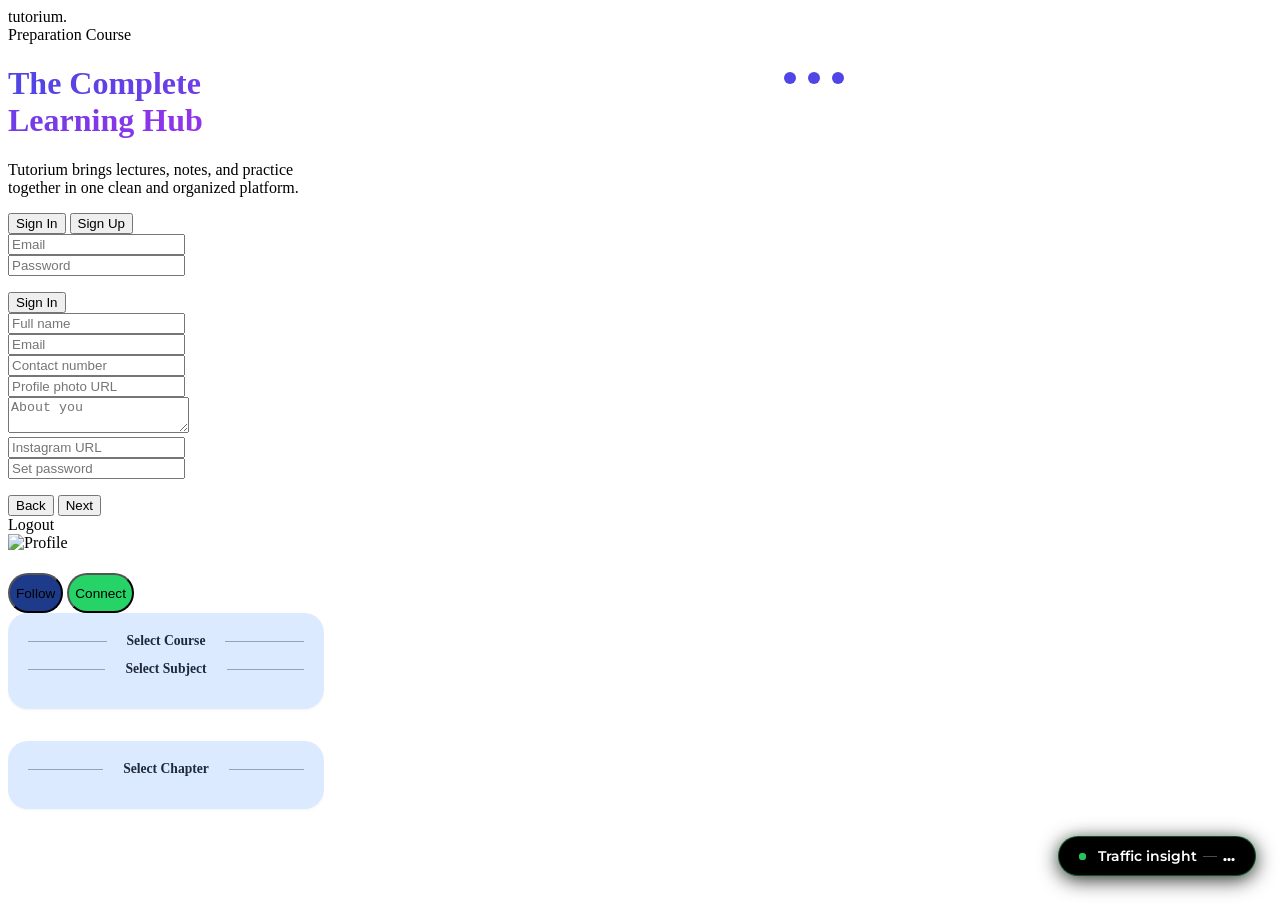
==== index.html @ 3d101cbd "Update index.html" ====
<!DOCTYPE html>
<html lang="en">
<head>
  <meta charset="UTF-8">
  <meta name="viewport" content="width=device-width, initial-scale=1.0, maximum-scale=1.0, user-scalable=no, shrink-to-fit=no, viewport-fit=cover">
  <title>Tutorium</title>
  <link rel="preconnect" href="https://fonts.googleapis.com">
  <link rel="preconnect" href="https://fonts.gstatic.com" crossorigin>
  <link href="https://fonts.googleapis.com/css2?family=Montserrat:wght@400;500;600;700;800;900&display=swap" rel="stylesheet">
  <!-- Font Awesome for player icons -->
  <link rel="stylesheet" href="https://cdnjs.cloudflare.com/ajax/libs/font-awesome/6.4.0/css/all.min.css">
  <!-- KaTeX for LaTeX rendering -->
  <link rel="stylesheet" href="https://cdn.jsdelivr.net/npm/katex@0.16.10/dist/katex.min.css">
  <!-- tldraw whiteboard (tutor hand-solve canvas) -->
  <link rel="stylesheet" href="https://esm.sh/tldraw@5/tldraw.css">
  <script defer src="https://cdn.jsdelivr.net/npm/katex@0.16.10/dist/katex.min.js">
  </script>
  <script defer src="https://cdn.jsdelivr.net/npm/katex@0.16.10/dist/contrib/auto-render.min.js">
  </script>
  <script src="https://unpkg.com/lucide@latest">
  </script>

  <!-- Firebase (compat SDK) -->
  <script src="https://www.gstatic.com/firebasejs/10.12.2/firebase-app-compat.js"></script>
  <script src="https://www.gstatic.com/firebasejs/10.12.2/firebase-auth-compat.js"></script>
  <script src="https://www.gstatic.com/firebasejs/10.12.2/firebase-firestore-compat.js"></script>

  <script src="https://cdn.tailwindcss.com">
  </script>
  <script>
    tailwind.config = {
      theme: {
        extend: {
          fontFamily: {
            sans: ['Montserrat', 'sans-serif'],
          }
        }
      }
    }
  </script>
  <style>
    html {
      scrollbar-width: none;
      -ms-overflow-style: none;
    }
    html::-webkit-scrollbar {
      display: none;
    }
    /* ----- GLOBAL DISABLE INTERACTIONS ----- */
    body {
      scrollbar-width: none;
      -ms-overflow-style: none;
      user-select: none;
      -webkit-user-select: none;
      touch-action: manipulation;
    }
    body::-webkit-scrollbar {
      display: none;
    }

    /* ----- CARD & UI STYLES (preserved from original) ----- */
    .card-hover:hover {
      transform: translateY(-5px);
      transition: all 0.3s ease;
    }
    .video-placeholder {
      background: linear-gradient(135deg, #667eea 0%, #764ba2 100%);
    }
    .text-highlight {
      background: linear-gradient(to right, #4f46e5, #9333ea);
      -webkit-background-clip: text;
      -webkit-text-fill-color: transparent;
    }

    /* Custom Dropdown Styles (existing chapter dropdown) */
    .triangle-down {
      width: 0;
      height: 0;
      border-left: 5px solid transparent;
      border-right: 5px solid transparent;
      border-top: 7px solid #4f46e5;
      transition: transform 0.3s ease;
      margin-left: 16px;
    }
    .dropdown-open .triangle-down {
      transform: rotate(180deg);
    }
    .dropdown-content {
      display: none;
      position: absolute;
      z-index: 50;
      width: 100%;
      top: calc(100% + 6px);
      left: 0;
      max-height: 245px;
      overflow-y: auto;
      scrollbar-width: none;
      -ms-overflow-style: none;
    }
    .dropdown-content::-webkit-scrollbar {
      display: none;
    }
    .dropdown-open .dropdown-content {
      display: block;
    }
    .dropdown-item {
      border-bottom: 1px solid #f1f5f9;
    }
    .dropdown-item:last-child {
      border-bottom: none;
    }

    /* Thumbnail play button overlay */
    .play-overlay-btn {
      position: absolute;
      top: 50%;
      left: 50%;
      transform: translate(-50%, -50%);
      width: 64px;
      height: 64px;
      background-color: #4f46e5;
      border-radius: 50%;
      display: flex;
      align-items: center;
      justify-content: center;
      transition: transform 0.2s ease;
      box-shadow: 0 8px 16px rgba(0, 0, 0, 0.15);
      cursor: pointer;
    }
    .play-overlay-btn:hover {
      transform: translate(-50%, -50%) scale(1.08);
      background-color: #4338ca;
    }
    .play-overlay-btn i {
      color: white;
      font-size: 28px;
      margin-left: 4px;
    }

    /* Loading skeleton / spinner */
    .loader-grid {
      display: flex;
      justify-content: center;
      align-items: center;
      padding: 4rem 1rem;
    }
    .loader-dot {
      width: 12px;
      height: 12px;
      background-color: #4f46e5;
      border-radius: 50%;
      margin: 0 6px;
      animation: pulse 1.2s infinite ease-in-out;
    }
    .loader-dot:nth-child(2) {
      animation-delay: 0.2s;
    }
    .loader-dot:nth-child(3) {
      animation-delay: 0.4s;
    }
    @keyframes pulse {
      0%,
      100% {
        opacity: 0.3;
        transform: scale(0.8);
      }
      50% {
        opacity: 1;
        transform: scale(1.2);
      }
    }

    /* Error message */
    .error-message {
      text-align: center;
      padding: 2rem;
      color: #dc2626;
      background: #fee2e2;
      border-radius: 12px;
      grid-column: 1 / -1;
    }

    /* Empty state */
    .empty-state {
      text-align: center;
      padding: 3rem;
      color: #64748b;
      grid-column: 1 / -1;
      font-weight: 500;
    }

    /* ----- VIDEO PLAYER STYLES (exact from spec) ----- */
    .video-player-container {
      position: relative;
      width: 100%;
      height: 100%;
      background: #000;
    }
    .youtube-iframe-wrapper {
      position: absolute;
      top: 0;
      left: 0;
      width: 100%;
      height: 100%;
      pointer-events: none;
    }
    .youtube-iframe-wrapper iframe {
      width: 100%;
      height: 100%;
      border: 0;
      pointer-events: none;
    }
    .video-overlay {
      position: absolute;
      top: 0;
      left: 0;
      width: 100%;
      height: 100%;
      z-index: 10;
      pointer-events: auto;
      cursor: pointer;
    }
    .modern-control-bar {
      position: absolute;
      bottom: 0;
      left: 0;
      right: 0;
      background: linear-gradient(to top, rgba(0, 0, 0, 0.85) 0%, rgba(0, 0, 0, 0.7) 60%, transparent 100%);
      color: white;
      padding: 12px 16px 8px 16px;
      display: flex;
      flex-direction: column;
      gap: 8px;
      opacity: 0;
      transition: opacity 0.2s ease;
      z-index: 20;
      font-family: 'Montserrat', sans-serif;
      pointer-events: auto;
    }
    .video-overlay:hover .modern-control-bar,
    .modern-control-bar.visible {
      opacity: 1;
    }
    .top-progress-container {
      width: 100%;
      height: 3px;
      background: rgba(255, 255, 255, 0.2);
      cursor: pointer;
      position: relative;
      margin-bottom: 2px;
    }
    .progress-track {
      position: absolute;
      top: 0;
      left: 0;
      height: 100%;
      width: 0%;
      background: #ef4444;
      transition: width 0.1s linear;
    }
    .progress-thumb {
      position: absolute;
      top: 50%;
      transform: translate(-50%, -50%);
      width: 12px;
      height: 12px;
      background: #ef4444;
      border: none;
      border-radius: 50%;
      opacity: 0;
      transition: opacity 0.2s ease;
      cursor: pointer;
      pointer-events: none;
    }
    .top-progress-container:hover .progress-thumb {
      opacity: 1;
    }
    .controls-row {
      display: flex;
      align-items: center;
      justify-content: space-between;
      width: 100%;
      min-height: 36px;
      flex-wrap: nowrap;
    }
    .left-controls,
    .right-controls {
      display: flex;
      align-items: center;
      gap: 8px;
    }
    .center-controls {
      display: flex;
      align-items: center;
      justify-content: center;
      flex: 1;
    }
    .control-btn {
      background: transparent;
      border: none;
      color: white;
      cursor: pointer;
      padding: 8px;
      display: flex;
      align-items: center;
      justify-content: center;
      min-width: 40px;
      min-height: 40px;
      font-size: 16px;
      transition: opacity 0.15s;
      flex-shrink: 0;
    }
    .control-btn:hover {
      opacity: 0.75;
      background: transparent;
    }
    .control-btn:active {
      opacity: 0.5;
      background: transparent;
    }
    .control-btn svg {
      width: 20px;
      height: 20px;
      fill: currentColor;
    }
    .play-pause-btn svg {
      width: 24px;
      height: 24px;
    }
    .time-display {
      font-size: 12px;
      font-weight: 500;
      white-space: nowrap;
      text-align: center;
      color: rgba(255, 255, 255, 0.95);
      background: rgba(0, 0, 0, 0.45);
      padding: 3px 10px;
      border-radius: 9999px;
      backdrop-filter: blur(4px);
      -webkit-backdrop-filter: blur(4px);
    }
    .speed-btn {
      font-size: 14px;
      font-weight: 500;
      padding: 4px 8px;
      min-width: 40px;
    }
    .double-tap-indicator {
      position: absolute;
      top: 0;
      width: 50%;
      height: 100%;
      display: flex;
      align-items: center;
      justify-content: center;
      z-index: 15;
      opacity: 0;
      pointer-events: none;
      transition: opacity 0.3s ease;
    }
    .double-tap-left {
      left: 0;
      background: linear-gradient(to right, rgba(239, 68, 68, 0.7), transparent);
    }
    .double-tap-right {
      right: 0;
      background: linear-gradient(to left, rgba(239, 68, 68, 0.7), transparent);
    }
    .double-tap-indicator.show {
      opacity: 1;
    }
    .double-tap-text {
      color: white;
      font-size: 18px;
      font-weight: 600;
      text-shadow: 0 2px 4px rgba(0, 0, 0, 0.5);
    }
    .video-loading {
      position: absolute;
      top: 50%;
      left: 50%;
      transform: translate(-50%, -50%);
      color: white;
      font-size: 12px;
      display: flex;
      flex-direction: column;
      align-items: center;
      gap: 8px;
      z-index: 5;
    }
    .video-loading-spinner {
      border: 2px solid rgba(255, 255, 255, 0.3);
      border-top: 2px solid white;
      border-radius: 50%;
      width: 20px;
      height: 20px;
      animation: spin 1s linear infinite;
    }
    @keyframes spin {
      to {
        transform: rotate(360deg);
      }
    }

    /* ----- NEW COURSE/SUBJECT SELECTION STYLES (from reference) ----- */
    .filter-blue-bg {
      background-color: #dbeafe;
      border-radius: 20px;
      padding: 20px 20px;
      margin-bottom: 32px;
      box-shadow: 0 1px 3px rgba(0, 0, 0, 0.05);
    }
    .form-label {
      display: flex;
      align-items: center;
      gap: 12px;
      font-size: 0.85rem;
      font-weight: 600;
      color: #1e293b;
      margin-bottom: 12px;
      margin-top: 0;
      white-space: nowrap;
      width: 100%;
    }
    .form-label::before,
    .form-label::after {
      content: '';
      flex: 1;
      height: 1px;
      background-color: #94a3b8;
    }
    .form-label::before {
      margin-right: 8px;
    }
    .form-label::after {
      margin-left: 8px;
    }

    /* Custom dropdown (course/subject) styles */
    .custom-select-wrapper {
      position: relative;
      width: 100%;
      margin-bottom: 1.5rem;
    }
    .custom-select-wrapper:last-child {
      margin-bottom: 0;
    }
    .custom-select-trigger {
      width: 100%;
      padding: 12px 18px;
      border: 1px solid #1e3a8a;
      border-radius: 9999px;
      font-size: 0.9rem;
      outline: none;
      background-color: #1e3a8a;
      color: white;
      font-family: 'Montserrat', sans-serif;
      cursor: pointer;
      display: flex;
      justify-content: space-between;
      align-items: center;
      transition: all 0.2s;
      white-space: nowrap;
      overflow: hidden;
      text-overflow: ellipsis;
    }
    .custom-select-trigger span:first-child {
      overflow: hidden;
      text-overflow: ellipsis;
      white-space: nowrap;
      flex: 1;
      color: white;
    }
    .custom-select-trigger::after {
      content: "▼";
      font-size: 0.7rem;
      color: #e2e8f0;
      transition: transform 0.2s;
      margin-left: 12px;
      flex-shrink: 0;
    }
    .custom-select-trigger.open::after {
      transform: rotate(180deg);
    }
    .custom-select-dropdown {
      position: absolute;
      top: calc(100% + 4px);
      left: 0;
      width: 100%;
      background-color: #111827;
      border: 1px solid #1e293b;
      border-radius: 12px;
      box-shadow: 0 10px 15px -3px rgba(0, 0, 0, 0.3);
      z-index: 50;
      display: none;
      max-height: 280px;
      overflow-y: auto;
      -ms-overflow-style: none;
      scrollbar-width: none;
      color: #f1f5f9;
    }
    .custom-select-dropdown::-webkit-scrollbar {
      display: none;
    }
    .custom-select-dropdown.show {
      display: block;
    }
    .custom-select-option {
      padding: 12px 18px;
      font-size: 0.9rem;
      font-family: 'Montserrat', sans-serif;
      cursor: pointer;
      transition: background 0.1s;
      border-bottom: 1px solid #334155;
      white-space: nowrap;
      overflow: hidden;
      text-overflow: ellipsis;
      color: #e2e8f0;
    }
    .custom-select-option:last-child {
      border-bottom: none;
    }
    .custom-select-option:hover {
      background-color: #1e293b;
    }
    .custom-select-option.selected {
      background-color: #10b981;
      font-weight: 500;
      color: white;
    }

    /* ----- TRAFFIC INSIGHT CAPSULE ----- */
    .badge-fixed-corner {
      position: fixed;
      bottom: 24px;
      right: 24px;
      z-index: 9999;
    }
    @keyframes float-gentle {
      0%,
      100% {
        transform: translateY(0);
      }
      50% {
        transform: translateY(-5px);
      }
    }
    .tech-capsule {
      background: #000;
      border: 1px solid rgba(34, 197, 94, 0.4);
      box-shadow: 0 4px 20px rgba(0, 0, 0, 0.8), 0 0 12px rgba(34, 197, 94, 0.15);
      animation: float-gentle 4s ease-in-out infinite;
      transition: all 0.3s cubic-bezier(0.4, 0, 0.2, 1);
      font-size: 14px;
      display: flex;
      align-items: center;
      padding: 10px 20px;
      border-radius: 9999px;
      white-space: nowrap;
      cursor: default;
    }
    .tech-capsule:hover {
      border-color: rgba(34, 197, 94, 1);
      box-shadow: 0 0 20px rgba(34, 197, 94, 0.4);
      transform: scale(1.05);
    }
    .pulse-dot {
      width: 7px;
      height: 7px;
      background-color: #22c55e;
      border-radius: 50%;
      position: relative;
      flex-shrink: 0;
    }
    .pulse-dot::after {
      content: '';
      position: absolute;
      top: 0;
      left: 0;
      width: 100%;
      height: 100%;
      background-color: #22c55e;
      border-radius: 50%;
      animation: pulse-ring 2s cubic-bezier(0.4, 0, 0.6, 1) infinite;
    }
    @keyframes pulse-ring {
      0% {
        transform: scale(1);
        opacity: 0.8;
      }
      100% {
        transform: scale(3.5);
        opacity: 0;
      }
    }
    .capsule-divider {
      margin: 0 6px;
      opacity: 0.4;
      color: white;
    }

    /* ----- CAPSULE CAROUSEL ----- */
    .no-scrollbar::-webkit-scrollbar {
      display: none;
    }
    .no-scrollbar {
      -ms-overflow-style: none;
      scrollbar-width: none;
    }
    .mask-fade {
      mask-image: linear-gradient(to right, transparent, black 15%, black 85%, transparent);
      -webkit-mask-image: linear-gradient(to right, transparent, black 15%, black 85%, transparent);
    }
    .capsule-shadow-purple {
      box-shadow: 0 8px 20px -6px rgba(168, 85, 247, 0.4);
    }
    .capsule-shadow-blue {
      box-shadow: 0 8px 20px -6px rgba(59, 130, 246, 0.4);
    }
    .capsule-shadow-emerald {
      box-shadow: 0 8px 20px -6px rgba(16, 185, 129, 0.4);
    }
    .capsule-shadow-amber {
      box-shadow: 0 8px 20px -6px rgba(245, 158, 11, 0.4);
    }
    .capsule-shadow-rose {
      box-shadow: 0 8px 20px -6px rgba(225, 29, 72, 0.4);
    }
    .capsule-shadow-slate {
      box-shadow: 0 8px 20px -6px rgba(71, 85, 105, 0.4);
    }

    /* ----- FEED SECTION HEADER ----- */
    #feed-section-header {
      display: none;
    }
    #feed-section-header.visible {
      display: block;
    }
    .feed-chapter-name {
      font-family: 'Montserrat', sans-serif;
      font-size: 1.75rem;
      font-weight: 900;
      color: #0f172a;
      letter-spacing: -0.03em;
      line-height: 1.1;
      margin-bottom: 6px;
    }
    .feed-bar {
      display: inline-block;
      width: 4px;
      height: 1.75rem;
      background: #4f46e5;
      border-radius: 2px;
      margin-right: 12px;
      vertical-align: middle;
    }
    .feed-meta {
      font-size: 0.92rem;
      font-weight: 700;
      color: #4f46e5;
      letter-spacing: 0.01em;
      text-transform: none;
      margin-left: calc(4px + 12px);
      margin-top: 6px;
      display: inline-block;
      background: #eef2ff;
      border: 1px solid #c7d2fe;
      border-radius: 8px;
      padding: 3px 10px;
    }
    .feed-label {
      font-family: 'Montserrat', sans-serif;
      font-size: 1.4rem;
      font-weight: 800;
      color: #0f172a;
      letter-spacing: -0.01em;
    }

    /* ----- PRACTICE / QUESTION CARD STYLES (from quiz1) ----- */
    #practice-section {
      display: none;
    }
    #practice-section.visible {
      display: block;
    }
    .question-item {
      background-color: #f1f5f9;
      padding: 16px 12px;
      border-radius: 4px;
      margin: 20px 0;
      transition: background-color 0.2s;
    }
    .question-item.subjective {
      background-color: #ffe4e1;
    }
    .q-tag {
      display: inline-block;
      background-color: #000000;
      color: #ffffff;
      font-size: 0.7rem;
      font-weight: 700;
      padding: 2px 8px;
      border-radius: 4px;
      text-transform: uppercase;
      margin-bottom: 8px;
      letter-spacing: 0.05em;
    }
    .question-text {
      font-size: 0.95rem;
      font-weight: 600;
      color: #1e293b;
      margin-bottom: 12px;
      line-height: 1.5;
    }
    .option-container {
      display: flex;
      align-items: center;
      padding: 10px 14px;
      margin: 6px 0;
      border: 1px solid #cbd5e1;
      border-radius: 20px;
      font-size: 0.85rem;
      font-weight: 600;
      color: #334155;
      cursor: pointer;
      transition: all 0.2s ease;
      background-color: #ffffff;
    }
    .option-container:hover {
      background-color: #f8fafc;
      border-color: #94a3b8;
    }
    .option-container input[type="radio"] {
      margin-right: 12px;
      accent-color: #000000;
      pointer-events: auto;
      width: 18px;
      height: 18px;
      min-width: 18px;
      min-height: 18px;
      flex-shrink: 0;
      -webkit-appearance: none;
      appearance: none;
      border: 2px solid #94a3b8;
      border-radius: 50%;
      background-color: #ffffff;
      display: inline-flex;
      align-items: center;
      justify-content: center;
      cursor: pointer;
    }
    .option-container input[type="radio"]:checked {
      border-color: #000000;
      background-color: #000000;
      box-shadow: inset 0 0 0 3px #ffffff;
    }
    .option-container.correct-bg {
      background-color: #d1fae5;
      border-color: #10b981;
    }
    .option-container.wrong-bg {
      background-color: #fee2e2;
      border-color: #ef4444;
    }
    .action-buttons {
      display: flex;
      gap: 12px;
      margin-top: 12px;
      flex-wrap: wrap;
    }
    .action-btn {
      background-color: #334155;
      color: white;
      padding: 9px 20px;
      border-radius: 9999px;
      font-size: 0.85rem;
      font-weight: 500;
      cursor: pointer;
      border: none;
      transition: opacity 0.2s;
    }
    .action-btn:hover {
      opacity: 0.9;
    }
    .action-btn:disabled {
      opacity: 0.5;
      cursor: not-allowed;
    }
    .submit-btn {
      background-color: #059669;
    }
    .text-solution-btn,
    .video-solution-btn {
      background-color: #4b5563;
    }
    .btn-gold-text-solution {
      width: 44px;
      height: 44px;
      border-radius: 10px;
      display: flex;
      align-items: center;
      justify-content: center;
      background: linear-gradient(145deg, #fbbf24 0%, #d97706 100%);
      box-shadow: 0 2px 8px rgba(180, 83, 9, 0.4), inset 0 1px 1px rgba(255, 255, 255, 0.3);
      border: 1px solid #b45309;
      cursor: pointer;
      outline: none;
      flex-shrink: 0;
    }
    .btn-gold-text-solution:disabled {
      opacity: 0.4;
      cursor: not-allowed;
    }
    .solution-container {
      margin-top: 12px;
      display: none;
    }
    .solution-container.visible {
      display: block;
    }
    .solution-box {
      padding: 12px;
      background-color: #ecfdf5;
      border-left: 4px solid #10b981;
      font-size: 0.85rem;
      color: #065f46;
      border-radius: 4px;
    }
    .video-container {
      margin-top: 12px;
      width: 100%;
      border-radius: 4px;
      overflow: hidden;
    }
    .video-container iframe,
    .video-container video {
      width: 100%;
      max-width: 100%;
      border-radius: 4px;
      display: block;
    }
    .correct-answer-box {
      margin-top: 12px;
      padding: 12px;
      background-color: #fef9c3;
      border-left: 4px solid #eab308;
      font-size: 0.85rem;
      color: #854d0e;
      border-radius: 4px;
      display: none;
    }
    .correct-answer-box.visible {
      display: flex;
      align-items: baseline;
      gap: 6px;
      flex-wrap: wrap;
    }
    .correct-answer-label {
      font-weight: 700;
    }
    .whiteboard-container {
      margin-top: 12px;
      width: 100%;
      height: 420px;
      border-radius: 8px;
      overflow: hidden;
      border: 1px solid #cbd5e1;
      background-color: #ffffff;
      display: none;
      position: relative;
    }
    .whiteboard-container.visible {
      display: block;
    }
    /* ----- GLOBAL WHITEBOARD OVERLAY (covers entire feed / main-content) ----- */
    .global-whiteboard-overlay {
      display: none;
      position: absolute;
      inset: 0;
      width: 100%;
      height: 100%;
      background: #ffffff;
      border: 1px solid #cbd5e1;
      border-radius: 6px;
      overflow: hidden;
      z-index: 40;
    }
    .global-whiteboard-overlay.visible {
      display: block;
    }
    .global-whiteboard-board {
      width: 100%;
      height: 100%;
      position: relative;
    }
    /* Disable WhiteBoard button on mobile / small screens (below 1024px) */
    @media (max-width: 1023px) {
      #capsule-whiteboard {
        opacity: 0.45;
        pointer-events: none;
        cursor: not-allowed;
        filter: grayscale(0.5);
      }
    }
    .practice-loader {
      text-align: center;
      padding: 20px;
      font-size: 0.85rem;
      color: #6b7280;
      display: none;
    }
    .katex {
      font-size: 1em !important;
      font-family: 'Montserrat', sans-serif !important;
    }
    .katex * {
      font-family: 'Montserrat', sans-serif !important;
      font-style: normal !important;
      font-weight: 600 !important;
    }
    .katex-display {
      margin: 0.5em 0;
    }

    /* Selection-required nudge toast */
    .nudge-toast {
      position: fixed;
      bottom: 80px;
      left: 50%;
      transform: translateX(-50%) translateY(20px);
      display: flex;
      align-items: center;
      gap: 10px;
      background: #ef4444;
      color: #fff;
      padding: 12px 20px;
      border-radius: 9999px;
      border-left: 3px solid #b91c1c;
      font-family: 'Montserrat', sans-serif;
      font-size: 0.85rem;
      font-weight: 600;
      box-shadow: 0 10px 30px rgba(239, 68, 68, 0.35);
      z-index: 99999;
      opacity: 0;
      pointer-events: none;
      white-space: nowrap;
      transition: opacity 0.25s ease, transform 0.25s ease;
    }
    .nudge-toast.show {
      opacity: 1;
      transform: translateX(-50%) translateY(0);
      animation: nudge-shake 0.4s ease 0.25s;
    }
    .nudge-toast i {
      color: #fff;
      font-size: 0.95rem;
    }

    /* ----- SIDE PANEL LAYOUT (large screens only, 1024px+) ----- */
    @media (min-width: 1024px) {
      html,
      body {
        height: 100%;
        overflow: hidden;
      }
      .layout-wrap {
        display: flex;
        align-items: flex-start;
        gap: 32px;
        max-width: 96rem;
        margin: 0 auto;
        height: calc(100vh - 96px);
        /* matches body's md:p-12 top+bottom padding */
      }
      .side-panel {
        width: 25%;
        flex-shrink: 0;
        height: 100%;
        overflow-y: auto;
        scrollbar-width: none;
        -ms-overflow-style: none;
      }
      .side-panel::-webkit-scrollbar {
        display: none;
      }
      .main-content {
        width: 75%;
        min-width: 0;
        height: 100%;
        overflow-y: auto;
        scrollbar-width: none;
        -ms-overflow-style: none;
        position: relative;
      }
      .main-content::-webkit-scrollbar {
        display: none;
      }
      .side-panel .filter-blue-bg .flex-col.md\:flex-row {
        flex-direction: column;
      }
    }
  </style>
</head>
<body class="bg-gray-50 min-h-screen p-4 pb-2 md:p-12 md:pb-6 font-sans text-gray-900">

  <div class="layout-wrap">
    <div class="side-panel">

      <!-- Header Section -->
      <header class="max-w-6xl mx-auto mb-8 border-l-4 border-indigo-600 pl-6 py-2">
        <div class="mb-6 inline-block">
          <div class="bg-gray-900 px-4 py-1.5 rounded-lg shadow-sm">
            <span class="text-xl font-extrabold tracking-tighter text-white">
              tutorium<span class="text-indigo-400">.</span>
            </span>
          </div>
        </div>
        <div class="flex items-center space-x-2 mb-2">
          <span class="flex h-2 w-2 rounded-full bg-indigo-600 animate-pulse"></span>
          <span class="text-[10px] font-bold tracking-[0.2em] uppercase text-gray-400">Preparation Course</span>
        </div>
        <h1 class="text-4xl md:text-5xl font-black tracking-tight mb-4 leading-[1.1]">
          <span class="text-highlight">The Complete Learning Hub</span>
        </h1>
        <p class="text-gray-500 max-w-xl font-medium leading-relaxed">
          Tutorium brings lectures, notes, and practice together in one clean and organized platform.
        </p>
      </header>


     <!-- AUTH / PROFILE CARD -->
      <div class="w-full max-w-sm mb-6">

        <!-- LOGIN / SIGNUP CARD -->
        <div id="login-card" class="bg-white border border-gray-200 rounded-2xl p-6 w-full font-sans relative shadow-lg shadow-gray-400/40 transition-all duration-300">
          <div class="flex gap-2 mb-5">
            <button id="tab-signin" type="button" class="flex-1 py-2 rounded-lg text-sm font-bold bg-indigo-600 text-white transition-colors">Sign In</button>
            <button id="tab-signup" type="button" class="flex-1 py-2 rounded-lg text-sm font-bold bg-gray-100 text-gray-600 transition-colors">Sign Up</button>
          </div>

          <form id="signin-form" class="flex flex-col gap-3">
            <input type="email" id="signin-email" placeholder="Email" required class="w-full border border-gray-200 rounded-lg px-3 py-2.5 text-sm focus:outline-none focus:ring-2 focus:ring-indigo-500/20">
            <input type="password" id="signin-password" placeholder="Password" required class="w-full border border-gray-200 rounded-lg px-3 py-2.5 text-sm focus:outline-none focus:ring-2 focus:ring-indigo-500/20">
            <p id="signin-error" class="text-xs text-red-600 hidden"></p>
            <button type="submit" id="signin-submit" class="w-full bg-indigo-600 hover:bg-indigo-700 text-white font-semibold py-2.5 rounded-lg transition-colors">Sign In</button>
          </form>

          <form id="signup-form" class="hidden flex-col gap-3">
            <div class="signup-step" data-step="0">
              <input type="text"  id="signup-name"  placeholder="Full name" required class="w-full border border-gray-200 rounded-lg px-3 py-2.5 text-sm focus:outline-none focus:ring-2 focus:ring-indigo-500/20 mb-3">
              <input type="email" id="signup-email" placeholder="Email"     required class="w-full border border-gray-200 rounded-lg px-3 py-2.5 text-sm focus:outline-none focus:ring-2 focus:ring-indigo-500/20">
            </div>
            <div class="signup-step hidden" data-step="1">
              <input type="tel" id="signup-contact" placeholder="Contact number"    required class="w-full border border-gray-200 rounded-lg px-3 py-2.5 text-sm focus:outline-none focus:ring-2 focus:ring-indigo-500/20 mb-3">
              <input type="url" id="signup-photo"   placeholder="Profile photo URL" class="w-full border border-gray-200 rounded-lg px-3 py-2.5 text-sm focus:outline-none focus:ring-2 focus:ring-indigo-500/20">
            </div>
            <div class="signup-step hidden" data-step="2">
              <textarea id="signup-about" placeholder="About you" rows="2" class="w-full border border-gray-200 rounded-lg px-3 py-2.5 text-sm resize-none focus:outline-none focus:ring-2 focus:ring-indigo-500/20 mb-3"></textarea>
              <input type="url" id="signup-instagram" placeholder="Instagram URL" class="w-full border border-gray-200 rounded-lg px-3 py-2.5 text-sm focus:outline-none focus:ring-2 focus:ring-indigo-500/20">
            </div>
            <div class="signup-step hidden" data-step="3">
              <input type="password" id="signup-password" placeholder="Set password" required minlength="6" class="w-full border border-gray-200 rounded-lg px-3 py-2.5 text-sm focus:outline-none focus:ring-2 focus:ring-indigo-500/20">
            </div>
            <p id="signup-error" class="text-xs text-red-600 hidden"></p>
            <div class="flex gap-2">
              <button type="button" id="signup-back" class="hidden w-1/3 bg-gray-100 hover:bg-gray-200 text-gray-700 font-semibold py-2.5 rounded-lg transition-colors">Back</button>
              <button type="button" id="signup-next" class="w-full bg-indigo-600 hover:bg-indigo-700 text-white font-semibold py-2.5 rounded-lg transition-colors">Next</button>
            </div>
          </form>
        </div>

        <!-- PROFILE CARD (shown after login) -->
        <div id="profile-card" class="hidden bg-white border border-gray-200 rounded-2xl p-6 w-full font-sans relative shadow-lg shadow-gray-400/40 hover:shadow-xl hover:shadow-gray-400/50 transition-all duration-300">
          <div id="logout-btn" class="absolute top-4 right-4 flex items-center gap-1.5 bg-black rounded-full px-3 py-1.5 cursor-pointer">
            <span class="h-1.5 w-1.5 rounded-full bg-emerald-500 animate-pulse"></span>
            <span class="text-[10px] uppercase tracking-wider text-white">Logout</span>
          </div>

          <div class="flex items-center gap-3.5 mb-5">
            <img id="profile-photo" src="" alt="Profile" loading="lazy" class="w-12 h-12 rounded-full object-cover border-2 border-gray-200">
            <div>
              <h4 id="profile-name" class="text-base font-bold text-gray-900"></h4>
              <p id="profile-handle" class="text-sm text-indigo-600 font-medium"></p>
            </div>
          </div>

          <p id="profile-about" class="text-sm font-semibold text-gray-700 mb-5 leading-relaxed"></p>

          <div class="flex gap-3">
            <button id="profile-follow-btn" style="border-radius: 9999px; height: 40px; font-size: 0.85rem; background-color: #1e3a8a;" class="flex-1 flex items-center justify-center text-white font-semibold hover:opacity-90 transition-opacity">
              Follow
            </button>
            <button id="profile-connect-btn" style="border-radius: 9999px; height: 40px; font-size: 0.85rem; background-color: #25D366;" class="flex-1 flex items-center justify-center text-white font-semibold hover:opacity-90 transition-opacity">
              Connect
            </button>
          </div>
        </div>

      </div>

      <!-- Course & Subject Selection Section (NEW) -->
      <section class="max-w-6xl mx-auto mb-0 relative">
        <div class="filter-blue-bg">
          <div class="flex flex-col md:flex-row md:gap-6">
            <div class="flex-1">
              <div class="form-label">Select Course</div>
              <div id="courseSelectWrapper" class="custom-select-wrapper"></div>
            </div>
            <div class="flex-1 mt-6 md:mt-0">
              <div class="form-label">Select Subject</div>
              <div id="subjectSelectWrapper" class="custom-select-wrapper"></div>
            </div>
          </div>
        </div>
      </section>

      <!-- Select Chapter (own separate card, same style as Course/Subject) -->
      <section class="max-w-6xl mx-auto mb-6 relative">
        <div class="filter-blue-bg">
          <div class="form-label">Select Chapter</div>
          <div class="flex items-center gap-3">
            <div id="chapterSelectWrapper" class="custom-select-wrapper flex-1" style="margin-bottom:0;"></div>
          </div>
        </div>
      </section>

      <!-- Quick Access Buttons (moved from main-content capsule carousel) -->
      <section class="max-w-6xl mx-auto mb-6 relative">
        <div class="filter-blue-bg">
          <div class="flex flex-wrap gap-3">
            <!-- Lectures -->
            <button id="capsule-lectures" class="flex-1 min-w-[45%] flex items-center gap-2.5 bg-white p-1 pr-4 rounded-full border border-slate-200/60 transition-all duration-300 hover:scale-105 active:scale-95 capsule-shadow-purple">
              <div class="w-8 h-8 rounded-full bg-gradient-to-br from-purple-500 to-purple-600 flex items-center justify-center shadow-sm text-white">
                <i data-lucide="play-circle" class="w-4 h-4" stroke-width="2.5"></i>
              </div>
              <span class="text-[11px] font-extrabold uppercase tracking-wider text-slate-700">Lectures</span>
            </button>

            <!-- Practice -->
            <button id="capsule-practice" class="flex-1 min-w-[45%] flex items-center gap-2.5 bg-white p-1 pr-4 rounded-full border border-slate-200/60 transition-all duration-300 hover:scale-105 active:scale-95 capsule-shadow-blue">
              <div class="w-8 h-8 rounded-full bg-gradient-to-br from-blue-500 to-blue-600 flex items-center justify-center shadow-sm text-white">
                <i data-lucide="pencil" class="w-4 h-4" stroke-width="2.5"></i>
              </div>
              <span class="text-[11px] font-extrabold uppercase tracking-wider text-slate-700">Practice</span>
            </button>

            <!-- Notes -->
            <button class="flex-1 min-w-[45%] flex items-center gap-2.5 bg-white p-1 pr-4 rounded-full border border-slate-200/60 transition-all duration-300 hover:scale-105 active:scale-95 capsule-shadow-emerald">
              <div class="w-8 h-8 rounded-full bg-gradient-to-br from-emerald-500 to-emerald-600 flex items-center justify-center shadow-sm text-white">
                <i data-lucide="book-open" class="w-4 h-4" stroke-width="2.5"></i>
              </div>
              <span class="text-[11px] font-extrabold uppercase tracking-wider text-slate-700">Notes</span>
            </button>

            <!-- WhiteBoard -->
            <button id="capsule-whiteboard" class="flex-1 min-w-[45%] flex items-center gap-2.5 bg-white p-1 pr-4 rounded-full border border-slate-200/60 transition-all duration-300 hover:scale-105 active:scale-95 capsule-shadow-rose">
              <div class="w-8 h-8 rounded-full bg-gradient-to-br from-rose-500 to-rose-600 flex items-center justify-center shadow-sm text-white">
                <i data-lucide="layout-panel-left" class="w-4 h-4" stroke-width="2.5"></i>
              </div>
              <span class="text-[11px] font-extrabold uppercase tracking-wider text-slate-700">WhiteBoard</span>
            </button>
          </div>
        </div>
      </section>

    </div>
    <div class="main-content">

      
      <!-- Feed Section Header -->
      <div id="feed-section-header" class="max-w-6xl mx-auto mb-6">
        <div id="feed-header-chapter">
          <div style="display:flex;align-items:center;">
            <span class="feed-bar"></span>
            <span class="feed-chapter-name" id="feed-chapter-text"></span>
          </div>
          <div class="feed-meta" id="feed-meta-text"></div>
        </div>
        <div id="feed-header-recent" style="display:none;">
          <div style="display:flex;align-items:center;">
            <span class="feed-bar"></span>
            <span class="feed-label">Latest Updates</span>
          </div>
        </div>
      </div>

      <!-- Gallery Grid -->
      <main class="max-w-6xl mx-auto grid grid-cols-1 sm:grid-cols-2 lg:grid-cols-3 gap-8" id="posts-grid">
        <!-- Dynamic content will be injected here -->
        <div class="loader-grid col-span-full">
          <div class="loader-dot"></div>
          <div class="loader-dot"></div>
          <div class="loader-dot"></div>
        </div>
      </main>

      <!-- Practice Section (questions infinite scroll) -->
      <div id="practice-section" class="max-w-6xl mx-auto px-0">
        <div id="questions-container"></div>
        <div id="practice-loader" class="practice-loader">Loading more questions...</div>
        <div id="practice-empty" style="display:none;" class="empty-state">📝 No questions found for this chapter.</div>
        <div id="practice-error" style="display:none;" class="error-message" style="margin: 1rem 0;">⚠️ Failed to load questions. Please try again.</div>
      </div>

      <!-- Global WhiteBoard Overlay (covers entire feed region, no header/cancel button) -->
      <div id="global-whiteboard-overlay" class="global-whiteboard-overlay">
        <div id="global-whiteboard-board" class="global-whiteboard-board"></div>
      </div>

    </div>
  </div>

  <!-- Traffic Insight Capsule -->

  <!-- Traffic Insight Capsule -->
  <div class="badge-fixed-corner">
    <div class="tech-capsule">
      <div style="display:flex;align-items:center;gap:12px;">
        <div class="pulse-dot"></div>
        <span style="font-weight:600;color:white;font-family:'Montserrat',sans-serif;">Traffic insight</span>
      </div>
      <span class="capsule-divider">—</span>
      <span id="visit-count-display" style="font-weight:800;color:white;font-family:'Montserrat',sans-serif;">…</span>
    </div>
  </div>

  <footer class="mt-20 max-w-6xl mx-auto border-t border-gray-100 pt-8 flex flex-col md:flex-row justify-between items-center gap-4 text-gray-400 text-[10px] font-bold tracking-widest uppercase">
  </footer>

  <script>
    (function() {
      "use strict";
      lucide.createIcons();

      // ---------- CONFIGURATION ----------
      const BASE_URL = 'https://tutoriumfree.onrender.com'; // Public API
      // ---------- FIREBASE INIT ----------
      const firebaseConfig = {
        apiKey:            "AIzaSyB7t1epo6Vsi-zhjmFoYEkznUfmAoxfRyY",
        authDomain:        "tutorup-dilshad.firebaseapp.com",
        projectId:         "tutorup-dilshad",
        storageBucket:     "tutorup-dilshad.firebasestorage.app",
        messagingSenderId: "845385268581",
        appId:             "1:845385268581:web:8af0729bd46012dc3a758c"
      };
      firebase.initializeApp(firebaseConfig);
      const auth = firebase.auth();
      const db   = firebase.firestore();

      // ---------- VISIT TRACKING ----------
      (async function trackVisit() {
        try {
          fetch(BASE_URL + '/visit', { method: 'POST' }).catch(() => {});

          const res = await fetch(BASE_URL + '/visit-count');
          if (!res.ok) throw new Error('stats fetch failed');
          const data = await res.json();

          const el = document.getElementById('visit-count-display');
          if (el) el.textContent = data.count ?? '—';
        } catch (e) {
          const el = document.getElementById('visit-count-display');
          if (el) el.textContent = '—';
        }
      })();
      // Extract URL parameters (kept for reference but not used for auto-selection)
      const urlParams = new URLSearchParams(window.location.search);
      const paramClassId = urlParams.get('classId');
      const paramSubjectId = urlParams.get('subjectId');
      const paramChapterId = urlParams.get('chapterId');

      // State (initialized to null - no pre-selection)
      let currentClassId = null;
      let currentSubjectId = null;
      let currentChapterId = null;
      let chaptersList = [];
      let activePlayerInstance = null; // reference to SimpleYouTubePlayer instance
      let classesData = []; // store fetched classes with subjects

      // ---------- PRACTICE STATE ----------
      let practiceMode = false; // true = showing questions, false = showing posts
      let practiceCursor = null;
      let practiceHasMore = true;
      let practiceLoading = false;
      let practiceQuestionCount = 0; // running total for global question numbering

      // DOM elements
      const chapterWrapper = document.getElementById('chapterSelectWrapper');
      let currentChapterName = '--- Select Chapter ---';
      const postsGrid = document.getElementById('posts-grid');
      const courseWrapper = document.getElementById('courseSelectWrapper');
      const subjectWrapper = document.getElementById('subjectSelectWrapper');

      // ---------- AUTH: DOM REFS ----------
      const loginCard    = document.getElementById('login-card');
      const profileCard  = document.getElementById('profile-card');
      const tabSignin    = document.getElementById('tab-signin');
      const tabSignup    = document.getElementById('tab-signup');
      const signinForm   = document.getElementById('signin-form');
      const signupForm   = document.getElementById('signup-form');
      const signinError  = document.getElementById('signin-error');
      const signupError  = document.getElementById('signup-error');
      const signinSubmit = document.getElementById('signin-submit');
      const signupNext   = document.getElementById('signup-next');
      const signupBack   = document.getElementById('signup-back');
      const signupSteps  = Array.from(document.querySelectorAll('.signup-step'));
      let signupStepIndex = 0;
      const logoutBtn    = document.getElementById('logout-btn');

      // ---------- AUTH: TAB TOGGLE ----------
      tabSignin.addEventListener('click', () => {
        tabSignin.classList.add('bg-indigo-600', 'text-white');
        tabSignin.classList.remove('bg-gray-100', 'text-gray-600');
        tabSignup.classList.add('bg-gray-100', 'text-gray-600');
        tabSignup.classList.remove('bg-indigo-600', 'text-white');
        signinForm.classList.remove('hidden');
        signinForm.classList.add('flex');
        signupForm.classList.add('hidden');
        signupForm.classList.remove('flex');
      });
      tabSignup.addEventListener('click', () => {
        tabSignup.classList.add('bg-indigo-600', 'text-white');
        tabSignup.classList.remove('bg-gray-100', 'text-gray-600');
        tabSignin.classList.add('bg-gray-100', 'text-gray-600');
        tabSignin.classList.remove('bg-indigo-600', 'text-white');
        signupForm.classList.remove('hidden');
        signupForm.classList.add('flex');
        signinForm.classList.add('hidden');
        signinForm.classList.remove('flex');
        signupStepIndex = 0;
        showSignupStep(signupStepIndex);
      });

      // ---------- AUTH: ERROR MESSAGES ----------
      function mapAuthError(err) {
        const code = err && err.code;
        switch (code) {
          case 'auth/email-already-in-use': return 'This email is already registered.';
          case 'auth/invalid-email':        return 'Please enter a valid email address.';
          case 'auth/weak-password':        return 'Password must be at least 6 characters.';
          case 'auth/user-not-found':
          case 'auth/wrong-password':
          case 'auth/invalid-credential':   return 'Incorrect email or password.';
          default: return (err && err.message) || 'Something went wrong. Please try again.';
        }
      }

      // ---------- AUTH: SIGN IN ----------
      signinForm.addEventListener('submit', async (e) => {
        e.preventDefault();
        signinError.classList.add('hidden');
        signinSubmit.disabled = true;
        signinSubmit.textContent = 'Signing in…';
        try {
          const email    = document.getElementById('signin-email').value.trim();
          const password = document.getElementById('signin-password').value;
          await auth.signInWithEmailAndPassword(email, password);
        } catch (err) {
          signinError.textContent = mapAuthError(err);
          signinError.classList.remove('hidden');
        } finally {
          signinSubmit.disabled = false;
          signinSubmit.textContent = 'Sign In';
        }
      });

      // ---------- AUTH: SIGN UP (multi-step) ----------
      function showSignupStep(index) {
        signupSteps.forEach((step, i) => step.classList.toggle('hidden', i !== index));
        signupBack.classList.toggle('hidden', index === 0);
        signupNext.textContent = (index === signupSteps.length - 1) ? 'Create Account' : 'Next';
      }

      function validateSignupStep(index) {
        const fields = signupSteps[index].querySelectorAll('input[required], textarea[required]');
        for (const field of fields) {
          if (!field.value.trim() || !field.checkValidity()) {
            signupError.textContent = 'Please fill this field correctly before continuing.';
            signupError.classList.remove('hidden');
            field.focus();
            return false;
          }
        }
        signupError.classList.add('hidden');
        return true;
      }

      signupBack.addEventListener('click', () => {
        signupError.classList.add('hidden');
        signupStepIndex = Math.max(0, signupStepIndex - 1);
        showSignupStep(signupStepIndex);
      });

      signupNext.addEventListener('click', async () => {
        if (!validateSignupStep(signupStepIndex)) return;

        if (signupStepIndex < signupSteps.length - 1) {
          signupStepIndex++;
          showSignupStep(signupStepIndex);
          return;
        }

        // Final step -> actually create the account
        signupError.classList.add('hidden');
        signupNext.disabled = true;
        signupNext.textContent = 'Creating account…';
        try {
          const name         = document.getElementById('signup-name').value.trim();
          const email        = document.getElementById('signup-email').value.trim();
          const contact      = document.getElementById('signup-contact').value.trim();
          const photoUrl     = document.getElementById('signup-photo').value.trim();
          const about        = document.getElementById('signup-about').value.trim();
          const instagramUrl = document.getElementById('signup-instagram').value.trim();
          const password     = document.getElementById('signup-password').value;

          if (password.length < 6) throw { code: 'auth/weak-password' };

          const cred = await auth.createUserWithEmailAndPassword(email, password);
          const user = cred.user;

          await user.updateProfile({ displayName: name, photoURL: photoUrl || null });

          await db.collection('students').doc(user.uid).set({
            name,
            email,
            contactNumber:    contact,
            profilePhotoUrl:  photoUrl,
            about,
            instagramUrl,
            createdAt: firebase.firestore.FieldValue.serverTimestamp()
          });
        } catch (err) {
          signupError.textContent = mapAuthError(err);
          signupError.classList.remove('hidden');
          signupNext.disabled = false;
          signupNext.textContent = 'Create Account';
        }
      });
      // ---------- AUTH: LOGOUT ----------
      logoutBtn.addEventListener('click', () => auth.signOut());

      // ---------- AUTH: STATE OBSERVER ----------
      auth.onAuthStateChanged(async (user) => {
        if (!user) {
          loginCard.classList.remove('hidden');
          profileCard.classList.add('hidden');
          return;
        }
        try {
          const doc  = await db.collection('students').doc(user.uid).get();
          const data = doc.exists ? doc.data() : {};

          document.getElementById('profile-photo').src =
            data.profilePhotoUrl || 'https://i.postimg.cc/T1LWc0VW/profile-picture.png';
          document.getElementById('profile-name').textContent   = data.name || user.displayName || 'Student';
          document.getElementById('profile-handle').textContent = user.email || '';
          document.getElementById('profile-about').textContent  = data.about || '';

          document.getElementById('profile-follow-btn').onclick = () => {
            if (data.instagramUrl) window.open(data.instagramUrl, '_blank');
          };
          document.getElementById('profile-connect-btn').onclick = () => {
            if (data.contactNumber) window.open(`https://wa.me/${data.contactNumber.replace(/\D/g, '')}`, '_blank');
          };

          loginCard.classList.add('hidden');
          profileCard.classList.remove('hidden');
        } catch (err) {
          console.error('Failed to load profile:', err);
        }
      });

      // ---------- AUTH: FETCH HELPER (attaches Bearer token) ----------
      async function authedFetch(url) {
        const user = auth.currentUser;
        if (!user) throw new Error('Not signed in');
        const token = await user.getIdToken();
        return fetch(url, { headers: { Authorization: `Bearer ${token}` } });
      }
      
      // ---------- DISABLE UNWANTED INTERACTIONS ----------
      document.addEventListener('dblclick', e => e.preventDefault());
      document.addEventListener('contextmenu', e => e.preventDefault());

      // ---------- UTILS ----------
      function formatDate(createdAt) {
        if (!createdAt) return 'Unknown date';
        try {
          let date;
          if (typeof createdAt === 'object' && createdAt._seconds) {
            date = new Date(createdAt._seconds * 1000);
          } else if (typeof createdAt === 'string') {
            date = new Date(createdAt);
          } else if (typeof createdAt === 'number') {
            date = new Date(createdAt * 1000);
          } else {
            return 'Invalid date';
          }
          return date.toLocaleDateString('en-US', { month: 'short', day: 'numeric', year: 'numeric' });
        } catch {
          return 'Date error';
        }
      }

      function extractYouTubeID(url) {
        if (!url) return null;
        const patterns = [/(?:youtube\.com\/watch\?v=|youtu\.be\/|youtube\.com\/embed\/)([^&\n?#]+)/, /youtube\.com\/shorts\/([^&\n?#]+)/];
        for (let pattern of patterns) {
          const match = url.match(pattern);
          if (match && match[1]) return match[1];
        }
        return null;
      }

      function getThumbnailUrl(videoUrl, providedThumbnail) {
        if (providedThumbnail && providedThumbnail.trim() !== '') return providedThumbnail;
        const videoId = extractYouTubeID(videoUrl);
        return videoId ? `https://img.youtube.com/vi/${videoId}/hqdefault.jpg` : 'https://images.unsplash.com/photo-1581091226033-d5c48150dbaa?q=80&w=1200&auto=format&fit=crop';
      }

      // ---------- CUSTOM DROPDOWN HELPERS (for course/subject) ----------
      function closeAllCustomDropdowns() {
        document.querySelectorAll('.custom-select-dropdown').forEach(dd => dd.classList.remove('show'));
        document.querySelectorAll('.custom-select-trigger').forEach(tr => tr.classList.remove('open'));
      }

      function buildCustomSelect(options, placeholder, selectedValue, onSelect) {
        const wrapper = document.createElement('div');
        wrapper.className = 'custom-select-wrapper';
        const trigger = document.createElement('div');
        trigger.className = 'custom-select-trigger';
        const triggerSpan = document.createElement('span');
        const selectedOption = options.find(opt => opt.value === selectedValue);
        triggerSpan.textContent = selectedOption ? selectedOption.label : placeholder;
        trigger.appendChild(triggerSpan);
        const dropdown = document.createElement('div');
        dropdown.className = 'custom-select-dropdown';

        if (!options.length) {
          const noOpt = document.createElement('div');
          noOpt.className = 'custom-select-option disabled';
          noOpt.textContent = 'No options available';
          noOpt.style.cursor = 'default';
          noOpt.style.opacity = '0.6';
          dropdown.appendChild(noOpt);
        } else {
          options.forEach(opt => {
            const optDiv = document.createElement('div');
            optDiv.className = 'custom-select-option';
            if (selectedValue === opt.value) optDiv.classList.add('selected');
            optDiv.textContent = opt.label;
            optDiv.addEventListener('click', (e) => {
              e.stopPropagation();
              triggerSpan.textContent = opt.label;
              dropdown.classList.remove('show');
              trigger.classList.remove('open');
              onSelect(opt.value, opt.label);
              // Update selected class
              dropdown.querySelectorAll('.custom-select-option').forEach(el => el.classList.remove('selected'));
              optDiv.classList.add('selected');
            });
            dropdown.appendChild(optDiv);
          });
        }

        trigger.addEventListener('click', (e) => {
          e.stopPropagation();
          closeAllCustomDropdowns();
          dropdown.classList.add('show');
          trigger.classList.add('open');
          dropdown.scrollIntoView({ behavior: 'smooth', block: 'nearest' });
        });

        wrapper.appendChild(trigger);
        wrapper.appendChild(dropdown);
        return wrapper;
      }

      // Close custom dropdowns on outside click
      document.addEventListener('click', function(e) {
        if (!e.target.closest('.custom-select-wrapper')) {
          closeAllCustomDropdowns();
        }
      });

     

      // ---------- API CALLS ----------
      async function fetchClasses() {
        try {
          const res = await fetch(`${BASE_URL}/classes`);
          if (!res.ok) throw new Error(`Classes API error: ${res.status}`);
          const data = await res.json();
          return Array.isArray(data) ? data : [];
        } catch (err) {
          console.error('Failed to fetch classes:', err);
          return [];
        }
      }

      async function fetchChapters() {
        try {
          const res = await fetch(`${BASE_URL}/chapters?classId=${currentClassId}&subjectId=${currentSubjectId}`);
          if (!res.ok) throw new Error(`Chapters API error: ${res.status}`);
          const data = await res.json();
          return Array.isArray(data) ? data : [];
        } catch (err) {
          console.error('Failed to fetch chapters:', err);
          return [];
        }
      }

      async function fetchRecentPosts() {
        try {
          // CHANGE 1: removed classId parameter
          const res = await fetch(`${BASE_URL}/posts/recent`);
          if (!res.ok) throw new Error(`Recent posts error: ${res.status}`);
          const data = await res.json();
          return Array.isArray(data) ? data : [];
        } catch (err) {
          console.error('Failed to fetch recent posts:', err);
          throw err;
        }
      }

      async function fetchPostsByChapter(chapterId) {
        try {
          const res = await authedFetch(`${BASE_URL}/posts?classId=${currentClassId}&subjectId=${currentSubjectId}&chapterId=${chapterId}`);
          if (!res.ok) {
            const err = new Error(`Posts by chapter error: ${res.status}`);
            err.status = res.status;
            throw err;
          }
          const data = await res.json();
          return Array.isArray(data) ? data : [];
        } catch (err) {
          console.error('Failed to fetch chapter posts:', err);
          throw err;
        }
      }

      // ---------- PRACTICE: API ----------
      async function fetchQuestionsPage(reset = false) {
        if (!practiceHasMore || practiceLoading) return;
        if (!currentClassId || !currentSubjectId || !currentChapterId) {
          document.getElementById('practice-error').style.display = 'block';
          document.getElementById('practice-error').textContent = '⚠️ Please select a Class, Subject, and Chapter first.';
          return;
        }
        practiceLoading = true;
        const loaderEl = document.getElementById('practice-loader');
        if (!reset) loaderEl.style.display = 'block';

        try {
          const params = new URLSearchParams({
            classId: currentClassId,
            subjectId: currentSubjectId,
            chapterId: currentChapterId
          });
          if (practiceCursor !== null) params.append('after', practiceCursor.toString());

          const res = await authedFetch(`${BASE_URL}/questions?${params.toString()}`);
          if (!res.ok) {
            const err = new Error(`Server error: ${res.status}`);
            err.status = res.status;
            throw err;
          }
          const data = await res.json();

          const questions = data.questions || [];
          const container = document.getElementById('questions-container');

          if (reset) {
            container.innerHTML = '';
            practiceQuestionCount = 0;
            if (questions.length === 0) {
              document.getElementById('practice-empty').style.display = 'block';
              practiceHasMore = false;
            }
          }

          if (questions.length > 0) {
            document.getElementById('practice-empty').style.display = 'none';
            appendQuestions(questions);
          }

          practiceCursor = (data.nextCursor !== null && data.nextCursor !== undefined) ?
            (typeof data.nextCursor === 'number' ? data.nextCursor : parseInt(data.nextCursor, 10)) :
            null;
          practiceHasMore = data.hasMore === true;
       } catch (err) {
          console.error('Failed to fetch questions:', err);
          if (reset) {
            const errorEl = document.getElementById('practice-error');
            errorEl.style.display = 'block';
            errorEl.textContent = err.status === 403
              ? "🔒 It looks like you aren't enrolled in this subject yet. Join the course today to unlock all lessons, quizzes, and resources!"
              : '⚠️ Failed to load questions. Please try again.';
          }
        }
          finally {
          practiceLoading = false;
          document.getElementById('practice-loader').style.display = 'none';
        }
      }

      // ---------- PRACTICE: RENDER ----------
      function replaceNewlinesWithBr(text) {
        if (!text) return text;
        return text.replace(/\r?\n/g, '<br>');
      }

      function renderMathInElementWithDelay(element) {
        if (!element) return;
        const tryRender = () => {
          if (typeof renderMathInElement === 'function') {
            try {
              renderMathInElement(element, {
                delimiters: [
                  { left: '$$', right: '$$', display: true },
                  { left: '$', right: '$', display: false },
                  { left: '\\(', right: '\\)', display: false },
                  { left: '\\[', right: '\\]', display: true }
                ],
                throwOnError: false,
                errorColor: '#cc0000'
              });
            } catch (e) { console.warn('KaTeX error:', e); }
          } else {
            setTimeout(tryRender, 150);
          }
        };
        tryRender();
      }

      function getYouTubeEmbedUrl(url) {
        if (!url) return null;
        const patterns = [
          /(?:youtube\.com\/watch\?v=|youtu\.be\/)([^&?#]+)/,
          /youtube\.com\/embed\/([^?]+)/
        ];
        for (let pattern of patterns) {
          const match = url.match(pattern);
          if (match && match[1]) return `https://www.youtube.com/embed/${match[1]}`;
        }
        return null;
      }

      function createVideoElement(url) {
        if (!url) return null;
        const container = document.createElement('div');
        container.className = 'video-container';
        const youtubeEmbed = getYouTubeEmbedUrl(url);
        if (youtubeEmbed) {
          const iframe = document.createElement('iframe');
          iframe.src = youtubeEmbed;
          iframe.allow = 'accelerometer; autoplay; clipboard-write; encrypted-media; gyroscope; picture-in-picture';
          iframe.allowFullscreen = true;
          iframe.frameBorder = '0';
          iframe.style.width = '100%';
          iframe.style.aspectRatio = '16/9';
          container.appendChild(iframe);
        } else if (url.match(/\.(mp4|webm|ogg)$/i)) {
          const video = document.createElement('video');
          video.controls = true;
          video.preload = 'metadata';
          video.style.width = '100%';
          const source = document.createElement('source');
          source.src = url;
          source.type = 'video/mp4';
          video.appendChild(source);
          container.appendChild(video);
        }
        return container;
      }

      function createQuestionElement(q, globalIndex) {
        const formattedQuestionText = replaceNewlinesWithBr(q.questionText);
        const formattedOptions = q.questionOptions ? q.questionOptions.map(opt => replaceNewlinesWithBr(opt)) : [];
        const formattedSolutionText = q.solutionText ? replaceNewlinesWithBr(q.solutionText).replace(/\*\*(.+?)\*\*/g, '<strong><u>$1</u></strong>') : null;
        const isSubjective = (q.questionType === 'Subjective');

        const questionDiv = document.createElement('div');
        questionDiv.className = 'question-item';
        if (isSubjective) questionDiv.classList.add('subjective');

        const qTag = document.createElement('div');
        qTag.className = 'q-tag';
        qTag.textContent = `Question ${globalIndex} ${isSubjective ? '(Subjective)' : '(Objective)'}`;

        const qText = document.createElement('div');
        qText.className = 'question-text';
        qText.innerHTML = formattedQuestionText;

        questionDiv.appendChild(qTag);
        questionDiv.appendChild(qText);

        // Question image
        if (q.questionImageUrl) {
          const img = document.createElement('img');
          img.src = q.questionImageUrl;
          img.alt = 'Question illustration';
          img.style.maxWidth = '100%';
          img.style.marginBottom = '12px';
          img.style.borderRadius = '4px';
          questionDiv.appendChild(img);
        }

        let optionsDiv = null,
          optionContainers = [],
          submitBtn = null,
          correctAnswerBox = null;

        // Objective: options + submit
        if (!isSubjective) {
          optionsDiv = document.createElement('div');
          optionsDiv.className = 'options-list';
          formattedOptions.forEach((opt, optIdx) => {
            const label = document.createElement('label');
            label.className = 'option-container';
            const radio = document.createElement('input');
            radio.type = 'radio';
            radio.name = `pq_${globalIndex}`;
            radio.value = optIdx;
            const span = document.createElement('span');
            span.innerHTML = opt;
            label.appendChild(radio);
            label.appendChild(span);
            optionsDiv.appendChild(label);
            optionContainers.push(label);
          });
          questionDiv.appendChild(optionsDiv);
        }

        // Action buttons
        const actionRow = document.createElement('div');
        actionRow.className = 'action-buttons';


        const videoSolutionBtn = document.createElement('button');
        videoSolutionBtn.textContent = 'Video Solution';
        videoSolutionBtn.className = 'action-btn video-solution-btn';

        if (!isSubjective) {
          submitBtn = document.createElement('button');
          submitBtn.textContent = 'Submit';
          submitBtn.className = 'action-btn submit-btn';
          actionRow.appendChild(submitBtn);
        }

        actionRow.appendChild(videoSolutionBtn);

        const textSolutionBtn = document.createElement('button');
        textSolutionBtn.innerHTML =
          `<svg style="width:22px;height:22px;color:white;filter:drop-shadow(0 1px 1px rgba(0,0,0,0.2));" viewBox="0 0 24 24" fill="currentColor"><path d="M12 2L14.8 9.2L22 12L14.8 14.8L12 22L9.2 14.8L2 12L9.2 9.2L12 2Z"/></svg>`;
        textSolutionBtn.className = 'btn-gold-text-solution';
        textSolutionBtn.title = 'Text Solution';
        actionRow.appendChild(textSolutionBtn);
        questionDiv.appendChild(actionRow);

        // Correct answer box (objective only)
        if (!isSubjective) {
          correctAnswerBox = document.createElement('div');
          correctAnswerBox.className = 'correct-answer-box';
          const correctLabel = document.createElement('span');
          correctLabel.className = 'correct-answer-label';
          correctLabel.textContent = 'Correct Answer:';
          const correctAnswerSpan = document.createElement('span');
          correctAnswerSpan.innerHTML = formattedOptions[q.correctIndex] || 'N/A';
          correctAnswerBox.appendChild(correctLabel);
          correctAnswerBox.appendChild(correctAnswerSpan);
          questionDiv.appendChild(correctAnswerBox);
        }

        // Whiteboard (objective only) - tutor hand-solve canvas, revealed on Submit
        let whiteboardContainer = null;
        if (!isSubjective) {
          whiteboardContainer = document.createElement('div');
          whiteboardContainer.className = 'whiteboard-container';
          whiteboardContainer.id = `whiteboard-${globalIndex}`;
          questionDiv.appendChild(whiteboardContainer);
        }

        // Text solution container
        const textSolutionContainer = document.createElement('div');
        textSolutionContainer.className = 'solution-container';
        if (formattedSolutionText) {
          const textBox = document.createElement('div');
          textBox.className = 'solution-box';
          const solutionPara = document.createElement('p');
          solutionPara.innerHTML = formattedSolutionText;
          textBox.appendChild(solutionPara);
          if (q.solutionImageUrl) {
            const img = document.createElement('img');
            img.src = q.solutionImageUrl;
            img.alt = 'Solution illustration';
            img.style.maxWidth = '100%';
            img.style.marginTop = '10px';
            img.style.borderRadius = '4px';
            textBox.appendChild(img);
          }
          textSolutionContainer.appendChild(textBox);
          const aiNotice = document.createElement('div');
          aiNotice.className = 'p-4 bg-red-50 border-l-4 border-red-500 rounded-r-lg shadow-sm mt-3';
          aiNotice.innerHTML =
            '<p class="text-sm leading-relaxed text-red-900 font-medium"><span class="font-bold uppercase tracking-wide mr-1">Notice:</span>This solution is AI-generated. It may contain errors—verify before relying on it.</p>';
          textSolutionContainer.appendChild(aiNotice);
        }
        questionDiv.appendChild(textSolutionContainer);

        // Video solution container
        const videoSolutionContainer = document.createElement('div');
        videoSolutionContainer.className = 'solution-container';
        if (q.solutionVideoUrl) {
          const videoElem = createVideoElement(q.solutionVideoUrl);
          if (videoElem) videoSolutionContainer.appendChild(videoElem);
        }
        questionDiv.appendChild(videoSolutionContainer);

        // Submit logic (objective)
        if (!isSubjective) {
          let submitted = false;

          videoSolutionBtn.disabled = true;
          textSolutionBtn.disabled = true;
          submitBtn.onclick = () => {
            if (submitted) return;
            const selectedRadio = document.querySelector(`input[name="pq_${globalIndex}"]:checked`);
            if (!selectedRadio) { alert('Please select an answer'); return; }
            const selectedIndex = parseInt(selectedRadio.value);
            const isCorrect = (selectedIndex === q.correctIndex);
            optionContainers.forEach((container, i) => {
              if (i === q.correctIndex) {
                container.classList.add('correct-bg');
              } else if (i === selectedIndex) {
                container.classList.add('wrong-bg');
              }
            });
            if (correctAnswerBox) correctAnswerBox.classList.add('visible');

            if (q.solutionVideoUrl) videoSolutionBtn.disabled = false;
            if (q.solutionText) textSolutionBtn.disabled = false;
            submitted = true;
            submitBtn.disabled = true;
          };
        } else {

          videoSolutionBtn.disabled = false;
          if (q.solutionText) textSolutionBtn.disabled = false;
        }

        // Solution toggle logic

        videoSolutionBtn.onclick = () => {
          const wasVisible = videoSolutionContainer.classList.contains('visible');
          videoSolutionContainer.classList.toggle('visible', !wasVisible);
          if (!wasVisible) textSolutionContainer.classList.remove('visible');
        };

        textSolutionBtn.onclick = () => {
          const wasVisible = textSolutionContainer.classList.contains('visible');
          textSolutionContainer.classList.toggle('visible', !wasVisible);
          if (!wasVisible) {
            videoSolutionContainer.classList.remove('visible');

            if (whiteboardContainer) {
              // Collapse whichever whiteboard was open before. It stays mounted
              // (drawing is preserved) - only its visibility is toggled off.
              if (window.activeTutoriumWhiteboard && window.activeTutoriumWhiteboard !== whiteboardContainer) {
                window.activeTutoriumWhiteboard.classList.remove('visible');
              }
              whiteboardContainer.classList.add('visible');
              window.activeTutoriumWhiteboard = whiteboardContainer;
              if (window.mountTutoriumWhiteboard) window.mountTutoriumWhiteboard(whiteboardContainer.id);
            }
          }
        };

        renderMathInElementWithDelay(questionDiv);
        return questionDiv;
      }

      function appendQuestions(questions) {
        const container = document.getElementById('questions-container');
        const fragment = document.createDocumentFragment();
        questions.forEach(q => {
          practiceQuestionCount++;
          fragment.appendChild(createQuestionElement(q, practiceQuestionCount));
        });
        container.appendChild(fragment);
      }

      function showNudgeToast(message) {
        let toast = document.getElementById('nudge-toast');
        if (!toast) {
          toast = document.createElement('div');
          toast.id = 'nudge-toast';
          toast.className = 'nudge-toast';
          toast.innerHTML = '<i class="fas fa-triangle-exclamation"></i><span></span>';
          document.body.appendChild(toast);
        }
        toast.querySelector('span').textContent = message;
        toast.classList.remove('show');
        void toast.offsetWidth; // restart the shake animation on repeat clicks
        toast.classList.add('show');
        clearTimeout(toast._hideTimer);
        toast._hideTimer = setTimeout(() => toast.classList.remove('show'), 2800);
      }

      // ---------- PRACTICE: VIEW TOGGLE ----------
      function showPracticeView() {
        hideGlobalWhiteboard();
        if (practiceMode) return;
        if (!currentClassId || !currentSubjectId || !currentChapterId) {
          showNudgeToast('Pick a class, subject, and chapter first');
          return;
        }
        practiceMode = true;

        // Hide posts, show practice
        postsGrid.style.display = 'none';
        document.getElementById('feed-section-header').classList.add('visible');
        document.getElementById('practice-section').classList.add('visible');
        document.getElementById('practice-error').style.display = 'none';
        document.getElementById('practice-empty').style.display = 'none';

        // Reset and fetch
        practiceCursor = null;
        practiceHasMore = true;
        practiceLoading = false;
        practiceQuestionCount = 0;
        document.getElementById('questions-container').innerHTML =
          `<div class="loader-grid col-span-full"><div class="loader-dot"></div><div class="loader-dot"></div><div class="loader-dot"></div></div>`;

        fetchQuestionsPage(true);
      }

      function showLecturesView() {
        hideGlobalWhiteboard();
        if (!practiceMode) return;
        practiceMode = false;

        // Hide practice, show posts
        document.getElementById('practice-section').classList.remove('visible');
        postsGrid.style.display = '';
        updateFeedSectionHeader();
        loadPostsForCurrentChapter();
      }

     

      // ---------- PRACTICE: INFINITE SCROLL ---------
      function checkInfiniteScroll(scrollTop, viewHeight, totalHeight) {
        if (!practiceMode) return;
        if (scrollTop + viewHeight >= totalHeight - 300) {
          fetchQuestionsPage(false);
        }
      }

      window.addEventListener('scroll', () => {
        checkInfiniteScroll(
          window.pageYOffset || document.documentElement.scrollTop,
          window.innerHeight,
          document.documentElement.scrollHeight
        );
      });

      document.querySelector('.main-content').addEventListener('scroll', function() {
        checkInfiniteScroll(this.scrollTop, this.clientHeight, this.scrollHeight);
      });

      async function loadPostsForCurrentChapter() {
        postsGrid.innerHTML =
          `<div class="loader-grid col-span-full"><div class="loader-dot"></div><div class="loader-dot"></div><div class="loader-dot"></div></div>`;

        try {
          let posts;
          if (currentChapterId) {
            posts = await fetchPostsByChapter(currentChapterId);
          } else {
            posts = await fetchRecentPosts();
          }
          renderPosts(posts);
        } catch (error) {
          if (error.status === 403) {
            postsGrid.innerHTML = `<div class="error-message col-span-full">🔒 It looks like you aren't enrolled in this subject yet. Join the course today to unlock all lessons, quizzes, and resources!</div>`;
          } else {
            postsGrid.innerHTML = `<div class="error-message col-span-full">⚠️ Failed to load lessons. Please try again.</div>`;
          }
        }
      }

      // ---------- COURSE/SUBJECT UI BUILDERS ----------
      function renderCourseSelect(preSelectId = null) {
        const options = classesData.map(c => ({ value: c.classId, label: c.className }));
        // CHANGE 3: no pre-selection, placeholder changed
        const selectEl = buildCustomSelect(options, '--- Select Course ---', preSelectId, (classId) => {
          currentClassId = classId;
          // Find selected class and repopulate subjects without auto-selection
          const selectedClass = classesData.find(c => c.classId === classId);
          renderSubjectSelect(selectedClass ? selectedClass.subjects : []);
          // Reset chapter dropdown to empty/placeholder, do NOT auto-select subject
          currentSubjectId = null;
          renderChapterSelect([]);
          // Do NOT call resetAndReloadAfterSubjectChange here; wait for subject selection
        });
        courseWrapper.innerHTML = '';
        courseWrapper.appendChild(selectEl);
      }

      function renderSubjectSelect(subjects, preSelectId = null) {
        const options = subjects.map(s => ({ value: s.subjectId, label: s.subjectName }));
        // CHANGE 3: no pre-selection, placeholder changed
        const selectEl = buildCustomSelect(options, '--- Select Subject ---', preSelectId, (subjectId) => {
          currentSubjectId = subjectId;
          // Only now reload chapters and posts
          resetAndReloadAfterSubjectChange();
        });
        subjectWrapper.innerHTML = '';
        subjectWrapper.appendChild(selectEl);
      }

      function renderChapterSelect(chapters, preSelectId = null) {
        chaptersList = chapters || [];
        const options = [{ value: 'all', label: 'Default Feed' }, ...chaptersList.map(ch => ({ value: ch.chapterId, label: ch.chapterName }))];
        const selectEl = buildCustomSelect(options, '--- Select Chapter ---', preSelectId, (chapterId, chapterLabel) => {
          currentChapterId = chapterId === 'all' ? null : chapterId;
          currentChapterName = chapterLabel;
          updateFeedSectionHeader();
          if (currentChapterId) {
            showLecturesView();
          } else {
            practiceMode = false;
            document.getElementById('practice-section').classList.remove('visible');
            postsGrid.style.display = '';
            loadPostsForCurrentChapter();
          }
        });
        chapterWrapper.innerHTML = '';
        chapterWrapper.appendChild(selectEl);
        if (!preSelectId) currentChapterName = '--- Select Chapter ---';
      }

     async function resetAndReloadAfterSubjectChange() {
        currentChapterId = null;
        currentChapterName = '--- Select Chapter ---';
        updateFeedSectionHeader();
        const chapters = await fetchChapters();
        renderChapterSelect(chapters);
        await loadPostsForCurrentChapter();
      }

      function updateFeedSectionHeader() {
        const header = document.getElementById('feed-section-header');
        const chapterDiv = document.getElementById('feed-header-chapter');
        const recentDiv = document.getElementById('feed-header-recent');
        const chapterText = document.getElementById('feed-chapter-text');
        const metaText = document.getElementById('feed-meta-text');

        const allSelected = currentClassId && currentSubjectId && currentChapterId;

        if (allSelected) {
          // Find class name and subject name from classesData
          const selectedClass = classesData.find(c => c.classId === currentClassId);
          const className = selectedClass ? selectedClass.className : '';
          const selectedSubject = selectedClass ?
            (selectedClass.subjects || []).find(s => s.subjectId === currentSubjectId) :
            null;
          const subjectName = selectedSubject ? selectedSubject.subjectName : '';

          chapterText.textContent = currentChapterName;
          metaText.textContent = className + (subjectName ? '—' + subjectName : '');

          chapterDiv.style.display = 'block';
          recentDiv.style.display = 'none';
          header.classList.add('visible');
        } else if (!currentClassId && !currentSubjectId && !currentChapterId) {
          // Nothing selected — show "Latest Updates"
          chapterDiv.style.display = 'none';
          recentDiv.style.display = 'block';
          header.classList.add('visible');
        } else {
          // Partial selection — hide header
          header.classList.remove('visible');
        }
      }

      // ---------- IN-CARD PLAYER (with double-tap modifications) ----------
      class SimpleYouTubePlayer {
        constructor(containerElement, videoId) {
          this.container = containerElement;
          this.videoId = videoId;
          this.player = null;
          this.updateInterval = null;
          this.currentPlaybackRate = 1;
          this.playbackRates = [0.5, 0.75, 1, 1.25, 1.5, 1.75, 2];
          this.uniqueId = 'player-' + Date.now() + '-' + Math.random().toString(36).substr(2, 9);
          this.doubleTapTimer = null;
          this.lastTapTime = 0;
          this.init();
        }

        init() {
          this.container.innerHTML = `
                        <div class="video-player-container" id="${this.uniqueId}">
                            <div class="double-tap-indicator double-tap-left"><div class="double-tap-text">-10s</div></div>
                            <div class="double-tap-indicator double-tap-right"><div class="double-tap-text">+20s</div></div>
                            <div class="youtube-iframe-wrapper"></div>
                            <div class="video-overlay">
                                <div class="modern-control-bar">
                                    <div class="top-progress-container">
                                        <div class="progress-track"></div>
                                        <div class="progress-thumb"></div>
                                    </div>
                                    <div class="controls-row">
                                        <div class="left-controls">
                                            <button class="control-btn play-pause-btn">
                                                <svg class="play-icon" width="24" height="24" fill="currentColor" viewBox="0 0 512 512"><path d="M464 256A208 208 0 1 0 48 256a208 208 0 1 0 416 0zM0 256a256 256 0 1 1 512 0A256 256 0 1 1 0 256zM188.3 147.1c7.6-4.2 16.8-4.1 24.3 .5l144 88c7.1 4.4 11.5 12.1 11.5 20.5s-4.4 16.1-11.5 20.5l-144 88c-7.4 4.5-16.7 4.7-24.3 .5s-12.3-12.2-12.3-20.9V168c0-8.7 4.7-16.7 12.3-20.9z"/></svg>
                                                <svg class="pause-icon" style="display:none;" width="24" height="24" fill="currentColor" viewBox="0 0 512 512"><path d="M464 256A208 208 0 1 0 48 256a208 208 0 1 0 416 0zM0 256a256 256 0 1 1 512 0A256 256 0 1 1 0 256zm224-72V328c0 13.3-10.7 24-24 24s-24-10.7-24-24V184c0-13.3 10.7-24 24-24s24 10.7 24 24zm112 0V328c0 13.3-10.7 24-24 24s-24-10.7-24-24V184c0-13.3 10.7-24 24-24s24 10.7 24 24z"/></svg>
                                            </button>
                                        </div>
                                        <div class="center-controls"><span class="time-display">0:00 / 0:00</span></div>
                                        <div class="right-controls">
                                            <button class="control-btn speed-btn">1x</button>
                                            <button class="control-btn volume-btn"><i class="fas fa-volume-up"></i></button>
                                            <button class="control-btn fullscreen-btn"><i class="fas fa-expand"></i></button>
                                        </div>
                                    </div>
                                </div>
                                <div class="video-loading" style="display:none;"><div class="video-loading-spinner"></div><span>Loading video...</span></div>
                            </div>
                        </div>
                    `;

          const iframe = document.createElement('iframe');
          iframe.id = `yt-${this.uniqueId}`;
          iframe.width = '100%';
          iframe.height = '100%';
          iframe.src =
            `https://www.youtube.com/embed/${this.videoId}?enablejsapi=1&origin=${encodeURIComponent(window.location.origin)}&controls=0&disablekb=1&modestbranding=1&fs=0&rel=0&iv_load_policy=3&playsinline=1&autoplay=0`;
          iframe.frameBorder = '0';
          iframe.allow = 'accelerometer; autoplay; clipboard-write; encrypted-media; gyroscope; picture-in-picture';
          iframe.style.pointerEvents = 'none';

          const wrapper = this.container.querySelector('.youtube-iframe-wrapper');
          if (wrapper) wrapper.appendChild(iframe);

          this.loadYouTubeAPI().then(() => this.initializePlayer()).catch(err => {
            console.error('YouTube API load error:', err);
          });
        }

        loadYouTubeAPI() {
          return new Promise((resolve, reject) => {
            if (window.YT && window.YT.Player) return resolve();
            if (window.youtubeAPILoading) {
              const check = setInterval(() => {
                if (window.YT && window.YT.Player) { clearInterval(check);
                  resolve(); }
              }, 100);
              setTimeout(() => { clearInterval(check); if (!window.YT) reject('Timeout'); }, 15000);
              return;
            }
            window.youtubeAPILoading = true;
            const tag = document.createElement('script');
            tag.src = 'https://www.youtube.com/iframe_api';
            tag.onerror = () => { window.youtubeAPILoading = false;
              reject('Script load failed'); };
            document.head.appendChild(tag);
            window.onYouTubeIframeAPIReady = () => {
              window.youtubeAPILoading = false;
              resolve();
            };
          });
        }

        initializePlayer() {
          const iframe = this.container.querySelector(`#yt-${this.uniqueId}`);
          if (!iframe) return;

          try {
            this.player = new YT.Player(iframe.id, {
              events: {
                onReady: (e) => this.onPlayerReady(e),
                onStateChange: (e) => this.onStateChange(e),
                onError: (e) => console.error('YT error:', e.data),
                onPlaybackRateChange: (e) => {
                  this.currentPlaybackRate = e.data;
                  const btn = this.container.querySelector('.speed-btn');
                  if (btn) btn.textContent = `${this.currentPlaybackRate}x`;
                }
              },
              playerVars: {
                autoplay: 0,
                controls: 0,
                disablekb: 1,
                enablejsapi: 1,
                fs: 0,
                iv_load_policy: 3,
                modestbranding: 1,
                playsinline: 1,
                rel: 0,
                origin: window.location.origin
              }
            });
            this.setupControls();
          } catch (err) {
            console.error('Player init error:', err);
            setTimeout(() => this.initializePlayer(), 1000);
          }
        }

        onPlayerReady(event) {
          event.target.setVolume(100);
          event.target.setPlaybackRate(this.currentPlaybackRate);
          event.target.playVideo();
          this.startUpdateInterval();
        }

        onStateChange(event) {
          const playIcon = this.container.querySelector('.play-icon');
          const pauseIcon = this.container.querySelector('.pause-icon');
          if (event.data === YT.PlayerState.PLAYING) {
            if (playIcon) playIcon.style.display = 'none';
            if (pauseIcon) pauseIcon.style.display = 'block';
            this.hideControlsAfterDelay();
          } else {
            if (playIcon) playIcon.style.display = 'block';
            if (pauseIcon) pauseIcon.style.display = 'none';
          }
        }

        setupControls() {
          const c = this.container;
          const playBtn = c.querySelector('.play-pause-btn');
          if (playBtn) playBtn.addEventListener('click', (e) => {
            e.stopPropagation();
            if (!this.player) return;
            this.player.getPlayerState() === YT.PlayerState.PLAYING ?
              this.player.pauseVideo() :
              this.player.playVideo();
          });

          const progressBar = c.querySelector('.top-progress-container');
          if (progressBar) {
            const seek = (clientX) => {
              if (!this.player) return;
              const rect = progressBar.getBoundingClientRect();
              const pct = Math.max(0, Math.min((clientX - rect.left) / rect.width, 1));
              this.player.seekTo(pct * this.player.getDuration(), true);
            };
            progressBar.addEventListener('click', (e) => { e.stopPropagation();
              seek(e.clientX); });
            progressBar.addEventListener('touchstart', (e) => { e.stopPropagation();
              seek(e.touches[0].clientX); }, { passive: true });
            progressBar.addEventListener('touchmove', (e) => { e.stopPropagation();
              seek(e.touches[0].clientX); }, { passive: true });
          }

          const volBtn = c.querySelector('.volume-btn');
          if (volBtn) volBtn.addEventListener('click', (e) => {
            e.stopPropagation();
            if (!this.player) return;
            const muted = this.player.getVolume() === 0;
            this.player.setVolume(muted ? 100 : 0);
            volBtn.innerHTML = muted ? '<i class="fas fa-volume-up"></i>' : '<i class="fas fa-volume-mute"></i>';
          });

          const speedBtn = c.querySelector('.speed-btn');
          if (speedBtn) speedBtn.addEventListener('click', (e) => {
            e.stopPropagation();
            if (!this.player) return;
            const idx = this.playbackRates.indexOf(this.currentPlaybackRate);
            this.currentPlaybackRate = this.playbackRates[(idx + 1) % this.playbackRates.length];
            this.player.setPlaybackRate(this.currentPlaybackRate);
            speedBtn.textContent = `${this.currentPlaybackRate}x`;
          });

          const fsBtn = c.querySelector('.fullscreen-btn');
          if (fsBtn) fsBtn.addEventListener('click', (e) => {
            e.stopPropagation();
            const target = c.querySelector('.video-player-container');
            if (!document.fullscreenElement) {
              (target.requestFullscreen || target.webkitRequestFullscreen).call(target);
              fsBtn.innerHTML = '<i class="fas fa-compress"></i>';
            } else {
              (document.exitFullscreen || document.webkitExitFullscreen).call(document);
              fsBtn.innerHTML = '<i class="fas fa-expand"></i>';
            }
          });

          const overlay = c.querySelector('.video-overlay');
          if (overlay) {
            const show = () => {
              const bar = c.querySelector('.modern-control-bar');
              if (bar) bar.classList.add('visible');
            };
            overlay.addEventListener('mouseenter', () => { show();
              this.hideControlsAfterDelay(); });
            overlay.addEventListener('mousemove', () => { show();
              this.hideControlsAfterDelay(); });
            overlay.addEventListener('mouseleave', () => this.hideControlsAfterDelay());
            overlay.addEventListener('touchstart', (e) => {
              const bar = c.querySelector('.modern-control-bar');
              if (bar && bar.classList.contains('visible')) {
                bar.classList.remove('visible');
              } else {
                show();
                this.hideControlsAfterDelay();
              }
            }, { passive: true });

            // CHANGE 5: Double-tap handling with new seek deltas (-10 min, +20 min)
            overlay.addEventListener('touchstart', (e) => {
              const touch = e.touches[0];
              const rect = overlay.getBoundingClientRect();
              const x = touch.clientX - rect.left;
              const isLeft = x < rect.width / 2;
              const now = Date.now();
              const doubleTapDelay = 300;

              if (now - this.lastTapTime < doubleTapDelay) {
                // Double tap detected
                e.preventDefault();
                if (this.player && this.player.getDuration) {
                  const currentTime = this.player.getCurrentTime();
                  const newTime = isLeft ?
                    Math.max(0, currentTime - 10) // -10 minutes
                    :
                    Math.min(this.player.getDuration(), currentTime + 20); // +20 minutes
                  this.player.seekTo(newTime, true);

                  // Show indicator
                  const indicator = isLeft ?
                    c.querySelector('.double-tap-left') :
                    c.querySelector('.double-tap-right');
                  if (indicator) {
                    indicator.classList.add('show');
                    setTimeout(() => indicator.classList.remove('show'), 500);
                  }
                }
                clearTimeout(this.doubleTapTimer);
                this.lastTapTime = 0;
              } else {
                this.lastTapTime = now;
                this.doubleTapTimer = setTimeout(() => {
                  this.lastTapTime = 0;
                }, doubleTapDelay);
              }
            }, { passive: false });
          }
        }

        hideControlsAfterDelay() {
          const bar = this.container.querySelector('.modern-control-bar');
          if (!bar) return;
          setTimeout(() => {
            if (this.player && this.player.getPlayerState() === YT.PlayerState.PLAYING) {
              bar.classList.remove('visible');
            }
          }, 3000);
        }

        startUpdateInterval() {
          if (this.updateInterval) clearInterval(this.updateInterval);
          this.updateInterval = setInterval(() => {
            if (!this.player) return;
            try {
              const cur = this.player.getCurrentTime() || 0;
              const dur = this.player.getDuration() || 0;
              const pct = dur > 0 ? (cur / dur) * 100 : 0;
              const track = this.container.querySelector('.progress-track');
              const thumb = this.container.querySelector('.progress-thumb');
              if (track) track.style.width = pct + '%';
              if (thumb) thumb.style.left = pct + '%';
              const time = this.container.querySelector('.time-display');
              if (time) {
                const fmt = s => isNaN(s) ? '0:00' : `${Math.floor(s/60)}:${Math.floor(s%60).toString().padStart(2,'0')}`;
                time.textContent = `${fmt(cur)} / ${fmt(dur)}`;
              }
            } catch (e) {}
          }, 500);
        }

        destroy() {
          if (this.updateInterval) clearInterval(this.updateInterval);
          if (this.doubleTapTimer) clearTimeout(this.doubleTapTimer);
          try { if (this.player && this.player.destroy) this.player.destroy(); } catch (e) {}
        }
      }

      // ---------- RENDERING ----------
      function renderPosts(posts) {
        if (activePlayerInstance) {
          activePlayerInstance.destroy();
          activePlayerInstance = null;
        }

        if (!posts || posts.length === 0) {
          postsGrid.innerHTML = `<div class="empty-state col-span-full">📚 No lessons found.</div>`;
          return;
        }

        const fragment = document.createDocumentFragment();
        posts.forEach(post => {
          const card = createPostCard(post);
          fragment.appendChild(card);
        });
        postsGrid.innerHTML = '';
        postsGrid.appendChild(fragment);
      }

      function createPostCard(post) {
        const article = document.createElement('article');
        article.className = 'bg-white rounded-xl shadow-md overflow-hidden card-hover border border-gray-100 flex flex-col';

        const thumbnailUrl = getThumbnailUrl(post.videoUrl, post.thumbnailUrl);
        const tutorName = post.tutorName || 'Instructor';
        const formattedDate = formatDate(post.createdAt);
        const postTitle = post.postTitle || 'Untitled Lesson';
        const postSubtitle = post.postSubtitle || '';

        const thumbDiv = document.createElement('div');
        thumbDiv.className = 'relative h-48 bg-gray-200 overflow-hidden';
        const img = document.createElement('img');
        img.src = thumbnailUrl;
        img.alt = postTitle;
        img.className = 'w-full h-full object-cover';
        img.loading = 'lazy';
        img.onerror = () => { img.src =
          'https://images.unsplash.com/photo-1581091226033-d5c48150dbaa?q=80&w=1200&auto=format&fit=crop'; };
        thumbDiv.appendChild(img);

        const playBtn = document.createElement('div');
        playBtn.className = 'play-overlay-btn';
        playBtn.innerHTML = '<i class="fas fa-play"></i>';
        playBtn.setAttribute('aria-label', 'Play video');

        const launchPlayer = (e) => {
          e.stopPropagation();
          const videoId = extractYouTubeID(post.videoUrl);
          if (!videoId) {
            alert('Invalid video URL');
            return;
          }
          if (activePlayerInstance) {
            activePlayerInstance.destroy();
            activePlayerInstance = null;
          }
          activePlayerInstance = new SimpleYouTubePlayer(thumbDiv, videoId);
        };

        playBtn.onclick = launchPlayer;
        thumbDiv.appendChild(playBtn);
        article.appendChild(thumbDiv);

        const bodyDiv = document.createElement('div');
        bodyDiv.className = 'p-5 flex-grow';

        const metaRow = document.createElement('div');
        metaRow.className = 'flex justify-between items-center mb-3';
        const tutorBadge = document.createElement('span');
        tutorBadge.className = 'text-xs font-semibold px-2 py-1 bg-indigo-100 text-indigo-700 rounded-full uppercase';
        tutorBadge.textContent = tutorName;
        const dateSpan = document.createElement('span');
        dateSpan.className = 'text-xs font-medium px-2 py-1 bg-gray-100 text-gray-500 rounded-full';
        dateSpan.textContent = formattedDate;
        metaRow.appendChild(tutorBadge);
        metaRow.appendChild(dateSpan);
        bodyDiv.appendChild(metaRow);

        const titleEl = document.createElement('h3');
        titleEl.className = 'text-lg font-bold text-gray-800 mb-2 leading-tight';
        titleEl.textContent = postTitle;
        bodyDiv.appendChild(titleEl);

        const subtitleEl = document.createElement('p');
        subtitleEl.className = 'text-gray-600 text-sm line-clamp-2';
        subtitleEl.textContent = postSubtitle;
        bodyDiv.appendChild(subtitleEl);

        article.appendChild(bodyDiv);

        const footerDiv = document.createElement('div');
        footerDiv.className = 'p-5 pt-0 border-t border-gray-50 mt-auto';
        const watchBtn = document.createElement('button');
        watchBtn.className =
          'w-full bg-indigo-600 hover:bg-indigo-700 text-white font-semibold py-2.5 rounded-lg transition-colors flex items-center justify-center gap-2';
        watchBtn.innerHTML = '<i class="fa-brands fa-youtube text-lg"></i><span>Watch On YouTube</span>';
        watchBtn.onclick = (e) => {
          e.stopPropagation();
          const videoId = extractYouTubeID(post.videoUrl);
          if (!videoId) {
            alert('Invalid video URL');
            return;
          }
          window.open(`https://www.youtube.com/watch?v=${videoId}`, '_blank', 'noopener');
        };
        footerDiv.appendChild(watchBtn);
        article.appendChild(footerDiv);

        return article;
      }

      // ---------- INITIAL LOAD (CHANGE 2 applied) ----------
      async function initialize() {
        try {
          // CHANGE 2: Fetch only classes and recent posts in parallel, no chapters
          const [classes, recentPosts] = await Promise.all([
            fetchClasses(),
            fetchRecentPosts().catch(() => [])
          ]);

          classesData = classes;

          if (paramClassId && paramSubjectId && paramChapterId) {
            currentClassId = paramClassId;
            currentSubjectId = paramSubjectId;
            const selectedClass = classesData.find(c => c.classId === paramClassId);
            renderCourseSelect(paramClassId);
            renderSubjectSelect(selectedClass ? selectedClass.subjects : [], paramSubjectId);
            const chapters = await fetchChapters();
            const matchedChapter = chapters.find(ch => ch.chapterId === paramChapterId);
            renderChapterSelect(chapters, paramChapterId);
            if (matchedChapter) {
              currentChapterName = matchedChapter.chapterName;
            }
            currentChapterId = paramChapterId;
            updateFeedSectionHeader();
            showLecturesView();
          } else {
            currentClassId = null;
            currentSubjectId = null;
            renderCourseSelect();
            renderSubjectSelect([]);
            renderChapterSelect([]);
            renderPosts(recentPosts);
            updateFeedSectionHeader();
          }
        } catch (err) {
          console.error('Init error:', err);
          postsGrid.innerHTML = `<div class="error-message col-span-full">Failed to load initial data. Please refresh.</div>`;
        }
      }

      initialize();
      // ---------- CAPSULE CLICK HANDLERS ----------
      document.getElementById('capsule-practice').addEventListener('click', showPracticeView);
      document.getElementById('capsule-lectures').addEventListener('click', showLecturesView);

      // ---------- GLOBAL WHITEBOARD (covers entire feed on desktop) ----------
      function showGlobalWhiteboard() {
        if (window.innerWidth < 1024) return; // disabled on mobile / small screens
        const overlay = document.getElementById('global-whiteboard-overlay');
        const mainEl = document.querySelector('.main-content');
        if (!overlay) return;
        overlay.classList.add('visible');
        if (mainEl) {
          mainEl.scrollTop = 0;
          mainEl.style.overflow = 'hidden';
        }
        if (window.mountTutoriumWhiteboard) window.mountTutoriumWhiteboard('global-whiteboard-board');
      }

      function hideGlobalWhiteboard() {
        const overlay = document.getElementById('global-whiteboard-overlay');
        const mainEl = document.querySelector('.main-content');
        if (overlay) overlay.classList.remove('visible');
        if (mainEl) mainEl.style.overflow = '';
      }

      document.getElementById('capsule-whiteboard').addEventListener('click', function() {
        if (window.innerWidth < 1024) return;
        const overlay = document.getElementById('global-whiteboard-overlay');
        if (overlay && overlay.classList.contains('visible')) {
          hideGlobalWhiteboard();
        } else {
          showGlobalWhiteboard();
        }
      });
    })();
 </script>

  <!-- tldraw whiteboard: lets a tutor sketch a hand-solved solution under each objective question -->
  <script type="module">
    import React from 'https://esm.sh/react@18.3.1';
    import { createRoot } from 'https://esm.sh/react-dom@18.3.1/client';
    import { Tldraw } from 'https://esm.sh/tldraw@5?deps=react@18.3.1,react-dom@18.3.1';

    const mountedBoards = new Set();
    const TLDRAW_LICENSE_KEY = 'tldraw-2026-10-17/WyIyalBVazNhcCIsWyIqIl0sMTYsIjIwMjYtMTAtMTciXQ.Xjao4mdymKdT1kWmtDgYcRSHF0xfBEejvCdT2WBXk2YpxE+YF+q5yGOztP3Dhh1Yde0lC3RU9oqrwEitNQHaAw'; // <-- paste your tldraw.dev license key here

    // Called from the submit handler in the main script, once per question.
    window.mountTutoriumWhiteboard = function (containerId) {
      if (mountedBoards.has(containerId)) return; // already mounted, skip
      const el = document.getElementById(containerId);
      if (!el) return;
      mountedBoards.add(containerId);
      const root = createRoot(el);
      root.render(React.createElement(Tldraw, {
        persistenceKey: containerId,
        licenseKey: TLDRAW_LICENSE_KEY || undefined,
      }));
    };
  </script>
</body>
</html>
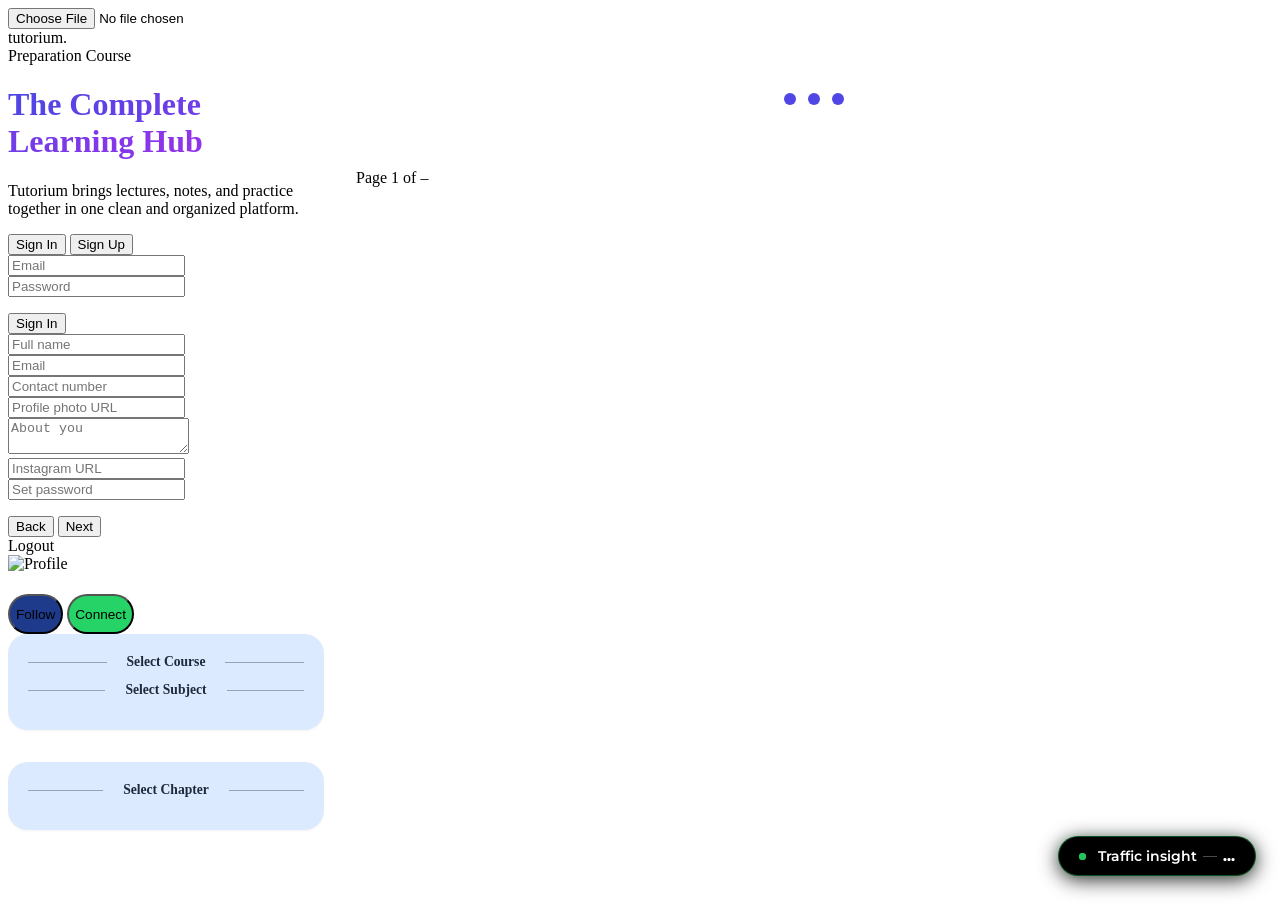
==== commit 484fab81: "Update index.html" ====
--- a/index.html
+++ b/index.html
@@ -11,13 +11,17 @@
   <link rel="stylesheet" href="https://cdnjs.cloudflare.com/ajax/libs/font-awesome/6.4.0/css/all.min.css">
   <!-- KaTeX for LaTeX rendering -->
   <link rel="stylesheet" href="https://cdn.jsdelivr.net/npm/katex@0.16.10/dist/katex.min.css">
-  <!-- tldraw whiteboard (tutor hand-solve canvas) -->
-  <link rel="stylesheet" href="https://esm.sh/tldraw@5/tldraw.css">
+  <!-- Excalidraw whiteboard (tutor hand-solve canvas) -->
+  <link rel="stylesheet" href="https://esm.sh/@excalidraw/excalidraw@0.18.0/dist/dev/index.css">
   <script defer src="https://cdn.jsdelivr.net/npm/katex@0.16.10/dist/katex.min.js">
   </script>
   <script defer src="https://cdn.jsdelivr.net/npm/katex@0.16.10/dist/contrib/auto-render.min.js">
   </script>
   <script src="https://unpkg.com/lucide@latest">
+  </script>
+  <script src="https://cdnjs.cloudflare.com/ajax/libs/pdf.js/3.4.120/pdf.min.js"></script>
+  <script>
+    pdfjsLib.GlobalWorkerOptions.workerSrc = 'https://cdnjs.cloudflare.com/ajax/libs/pdf.js/3.4.120/pdf.worker.min.js';
   </script>
 
   <!-- Firebase (compat SDK) -->
@@ -1003,9 +1007,11 @@
   </style>
 </head>
 <body class="bg-gray-50 min-h-screen p-4 pb-2 md:p-12 md:pb-6 font-sans text-gray-900">
+  <input type="file" id="pdf-slide-uploader" accept=".pdf" class="hidden">
 
   <div class="layout-wrap">
     <div class="side-panel">
+      <div id="side-panel-default">
 
       <!-- Header Section -->
       <header class="max-w-6xl mx-auto mb-8 border-l-4 border-indigo-600 pl-6 py-2">
@@ -1146,7 +1152,7 @@
             </button>
 
             <!-- Notes -->
-            <button class="flex-1 min-w-[45%] flex items-center gap-2.5 bg-white p-1 pr-4 rounded-full border border-slate-200/60 transition-all duration-300 hover:scale-105 active:scale-95 capsule-shadow-emerald">
+            <button id="capsule-notes" class="flex-1 min-w-[45%] flex items-center gap-2.5 bg-white p-1 pr-4 rounded-full border border-slate-200/60 transition-all duration-300 hover:scale-105 active:scale-95 capsule-shadow-emerald">
               <div class="w-8 h-8 rounded-full bg-gradient-to-br from-emerald-500 to-emerald-600 flex items-center justify-center shadow-sm text-white">
                 <i data-lucide="book-open" class="w-4 h-4" stroke-width="2.5"></i>
               </div>
@@ -1163,9 +1169,20 @@
           </div>
         </div>
       </section>
+      </div><!-- /#side-panel-default -->
+
+      <div id="pdf-slide-sidebar" class="hidden flex flex-col gap-4">
+        <button id="pdf-go-dashboard" class="sticky top-0 z-10 w-full flex items-center justify-center gap-2 bg-white p-2.5 rounded-full border border-slate-200/60 shadow-sm font-extrabold text-[11px] uppercase tracking-wider text-slate-700 hover:scale-105 active:scale-95 transition-all duration-300">
+          <i data-lucide="arrow-left-circle" class="w-4 h-4" stroke-width="2.5"></i>
+          Go To Dashboard
+        </button>
+        <div class="text-xs font-bold uppercase tracking-wider text-slate-400 px-1" id="pdf-thumb-label">Slides</div>
+        <div id="pdf-thumb-list" class="flex flex-col gap-4"></div>
+      </div>
 
     </div>
     <div class="main-content">
+      <div id="main-content-default">
 
       
       <!-- Feed Section Header -->
@@ -1206,6 +1223,16 @@
       <!-- Global WhiteBoard Overlay (covers entire feed region, no header/cancel button) -->
       <div id="global-whiteboard-overlay" class="global-whiteboard-overlay">
         <div id="global-whiteboard-board" class="global-whiteboard-board"></div>
+      </div>
+      </div><!-- /#main-content-default -->
+
+      <div id="pdf-slide-stage" class="hidden w-full h-full flex flex-col items-center justify-center">
+        <div class="text-xs font-bold uppercase tracking-wider text-slate-400 mb-3">
+          Page <span id="pdf-page-indicator">1</span> of <span id="pdf-page-total">–</span>
+        </div>
+        <div class="w-full max-w-4xl bg-white rounded-2xl border border-slate-200/60 shadow-lg shadow-gray-400/30 p-4 flex items-center justify-center">
+          <canvas id="pdf-stage-canvas" class="max-w-full h-auto rounded-lg"></canvas>
+        </div>
       </div>
 
     </div>
@@ -2011,7 +2038,6 @@
       // ---------- PRACTICE: VIEW TOGGLE ----------
       function showPracticeView() {
         hideGlobalWhiteboard();
-        if (practiceMode) return;
         if (!currentClassId || !currentSubjectId || !currentChapterId) {
           showNudgeToast('Pick a class, subject, and chapter first');
           return;
@@ -2038,7 +2064,6 @@
 
       function showLecturesView() {
         hideGlobalWhiteboard();
-        if (!practiceMode) return;
         practiceMode = false;
 
         // Hide practice, show posts
@@ -2681,15 +2706,112 @@
       });
     })();
  </script>
-
-  <!-- tldraw whiteboard: lets a tutor sketch a hand-solved solution under each objective question -->
+  <script>
+    (function() {
+      "use strict";
+
+      const notesBtn        = document.getElementById('capsule-notes');
+      const fileInput        = document.getElementById('pdf-slide-uploader');
+      const sidePanelDefault = document.getElementById('side-panel-default');
+      const pdfSidebar       = document.getElementById('pdf-slide-sidebar');
+      const mainDefault      = document.getElementById('main-content-default');
+      const pdfStage         = document.getElementById('pdf-slide-stage');
+      const thumbList        = document.getElementById('pdf-thumb-list');
+      const stageCanvas      = document.getElementById('pdf-stage-canvas');
+      const pageIndicator    = document.getElementById('pdf-page-indicator');
+      const pageTotal        = document.getElementById('pdf-page-total');
+      const goDashboardBtn   = document.getElementById('pdf-go-dashboard');
+
+      let pdfDoc = null;
+
+      notesBtn.addEventListener('click', function() {
+        fileInput.click();
+      });
+
+      fileInput.addEventListener('change', function(e) {
+        const file = e.target.files[0];
+        if (!file || file.type !== 'application/pdf') return;
+
+        const reader = new FileReader();
+        reader.onload = async function() {
+          const typedArray = new Uint8Array(this.result);
+          pdfDoc = await pdfjsLib.getDocument(typedArray).promise;
+          enterSlideViewer();
+          await buildThumbnails();
+          await renderStagePage(1);
+        };
+        reader.readAsArrayBuffer(file);
+      });
+
+      function enterSlideViewer() {
+        sidePanelDefault.classList.add('hidden');
+        pdfSidebar.classList.remove('hidden');
+        mainDefault.classList.add('hidden');
+        pdfStage.classList.remove('hidden');
+      }
+
+      function exitSlideViewer() {
+        pdfSidebar.classList.add('hidden');
+        sidePanelDefault.classList.remove('hidden');
+        pdfStage.classList.add('hidden');
+        mainDefault.classList.remove('hidden');
+        thumbList.innerHTML = '';
+        pdfDoc = null;
+        fileInput.value = '';
+      }
+
+      goDashboardBtn.addEventListener('click', exitSlideViewer);
+
+      async function buildThumbnails() {
+        thumbList.innerHTML = '';
+        pageTotal.textContent = pdfDoc.numPages;
+
+        for (let i = 1; i <= pdfDoc.numPages; i++) {
+          const page = await pdfDoc.getPage(i);
+          const viewport = page.getViewport({ scale: 0.25 });
+
+          const card = document.createElement('div');
+          card.className = 'pdf-thumb-card aspect-video w-full bg-white rounded-xl border border-slate-200/60 shadow-sm overflow-hidden cursor-pointer hover:scale-[1.02] active:scale-[0.98] transition-all duration-300 flex items-center justify-center';
+          card.dataset.page = i;
+
+          const canvas = document.createElement('canvas');
+          canvas.className = 'max-w-full max-h-full';
+          canvas.width = viewport.width;
+          canvas.height = viewport.height;
+          card.appendChild(canvas);
+          thumbList.appendChild(card);
+
+          await page.render({ canvasContext: canvas.getContext('2d'), viewport }).promise;
+
+          card.addEventListener('click', function() {
+            renderStagePage(i);
+          });
+        }
+      }
+
+      async function renderStagePage(pageNum) {
+        const page = await pdfDoc.getPage(pageNum);
+        const viewport = page.getViewport({ scale: 1.5 });
+        const ctx = stageCanvas.getContext('2d');
+        stageCanvas.width = viewport.width;
+        stageCanvas.height = viewport.height;
+        await page.render({ canvasContext: ctx, viewport }).promise;
+
+        pageIndicator.textContent = pageNum;
+        thumbList.querySelectorAll('.pdf-thumb-card').forEach(c => c.classList.remove('ring-2', 'ring-indigo-500'));
+        const activeCard = thumbList.querySelector('[data-page="' + pageNum + '"]');
+        if (activeCard) activeCard.classList.add('ring-2', 'ring-indigo-500');
+      }
+    })();
+  </script>
+
+ <!-- Excalidraw whiteboard: lets a tutor sketch a hand-solved solution under each objective question -->
   <script type="module">
     import React from 'https://esm.sh/react@18.3.1';
     import { createRoot } from 'https://esm.sh/react-dom@18.3.1/client';
-    import { Tldraw } from 'https://esm.sh/tldraw@5?deps=react@18.3.1,react-dom@18.3.1';
+    import * as ExcalidrawLib from 'https://esm.sh/@excalidraw/excalidraw@0.18.0/dist/dev/index.js?deps=react@18.3.1,react-dom@18.3.1';
 
     const mountedBoards = new Set();
-    const TLDRAW_LICENSE_KEY = 'tldraw-2026-10-17/WyIyalBVazNhcCIsWyIqIl0sMTYsIjIwMjYtMTAtMTciXQ.Xjao4mdymKdT1kWmtDgYcRSHF0xfBEejvCdT2WBXk2YpxE+YF+q5yGOztP3Dhh1Yde0lC3RU9oqrwEitNQHaAw'; // <-- paste your tldraw.dev license key here
 
     // Called from the submit handler in the main script, once per question.
     window.mountTutoriumWhiteboard = function (containerId) {
@@ -2698,11 +2820,8 @@
       if (!el) return;
       mountedBoards.add(containerId);
       const root = createRoot(el);
-      root.render(React.createElement(Tldraw, {
-        persistenceKey: containerId,
-        licenseKey: TLDRAW_LICENSE_KEY || undefined,
-      }));
+      root.render(React.createElement(ExcalidrawLib.Excalidraw, {}));
     };
-  </script>
+  </script> 
 </body>
 </html>
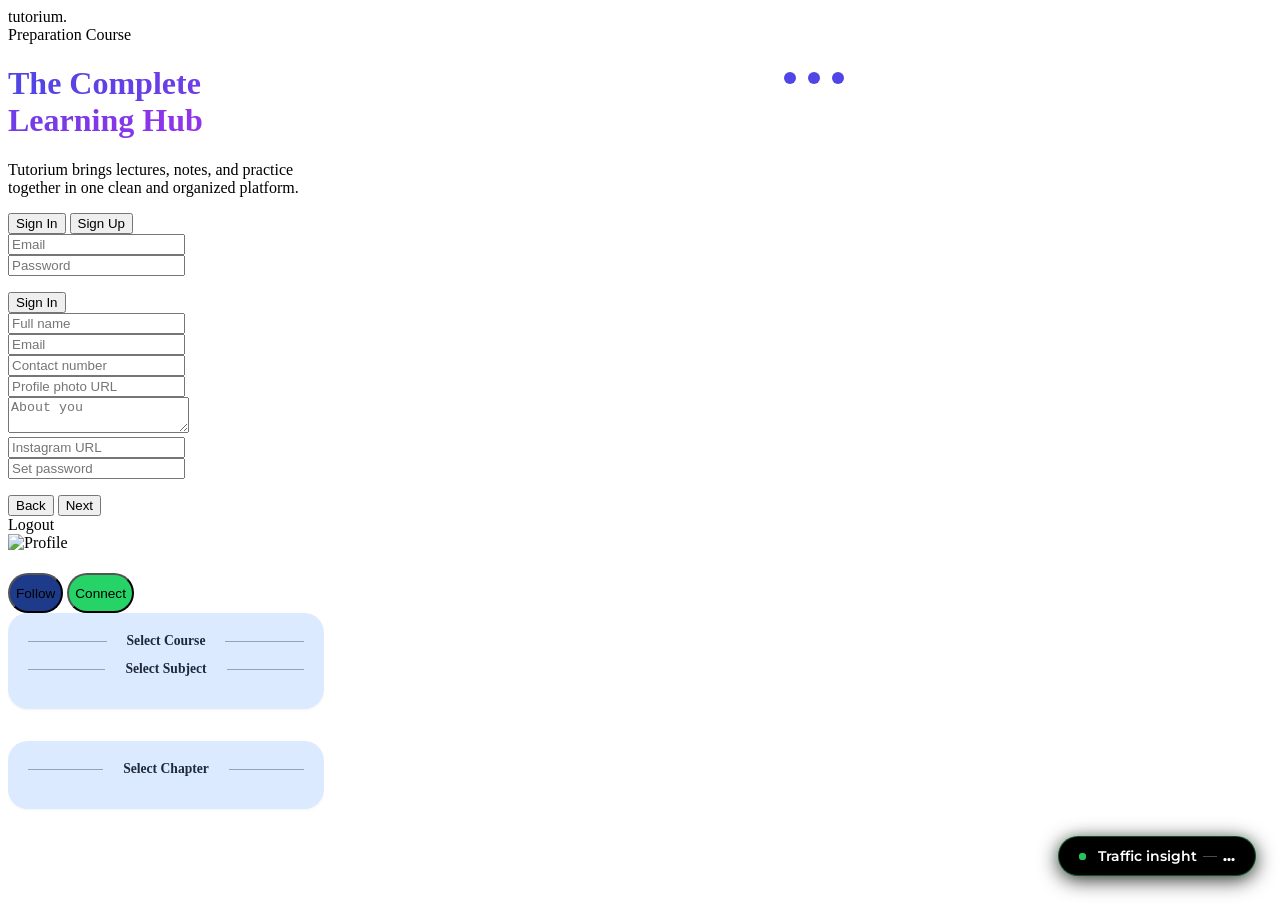
==== commit 31d9ebc5: "Update index.html" ====
--- a/index.html
+++ b/index.html
@@ -11,17 +11,13 @@
   <link rel="stylesheet" href="https://cdnjs.cloudflare.com/ajax/libs/font-awesome/6.4.0/css/all.min.css">
   <!-- KaTeX for LaTeX rendering -->
   <link rel="stylesheet" href="https://cdn.jsdelivr.net/npm/katex@0.16.10/dist/katex.min.css">
-  <!-- Excalidraw whiteboard (tutor hand-solve canvas) -->
-  <link rel="stylesheet" href="https://esm.sh/@excalidraw/excalidraw@0.18.0/dist/dev/index.css">
+  <!-- tldraw whiteboard (tutor hand-solve canvas) -->
+  <link rel="stylesheet" href="https://esm.sh/tldraw@5/tldraw.css">
   <script defer src="https://cdn.jsdelivr.net/npm/katex@0.16.10/dist/katex.min.js">
   </script>
   <script defer src="https://cdn.jsdelivr.net/npm/katex@0.16.10/dist/contrib/auto-render.min.js">
   </script>
   <script src="https://unpkg.com/lucide@latest">
-  </script>
-  <script src="https://cdnjs.cloudflare.com/ajax/libs/pdf.js/3.4.120/pdf.min.js"></script>
-  <script>
-    pdfjsLib.GlobalWorkerOptions.workerSrc = 'https://cdnjs.cloudflare.com/ajax/libs/pdf.js/3.4.120/pdf.worker.min.js';
   </script>
 
   <!-- Firebase (compat SDK) -->
@@ -1007,11 +1003,9 @@
   </style>
 </head>
 <body class="bg-gray-50 min-h-screen p-4 pb-2 md:p-12 md:pb-6 font-sans text-gray-900">
-  <input type="file" id="pdf-slide-uploader" accept=".pdf" class="hidden">
 
   <div class="layout-wrap">
     <div class="side-panel">
-      <div id="side-panel-default">
 
       <!-- Header Section -->
       <header class="max-w-6xl mx-auto mb-8 border-l-4 border-indigo-600 pl-6 py-2">
@@ -1152,7 +1146,7 @@
             </button>
 
             <!-- Notes -->
-            <button id="capsule-notes" class="flex-1 min-w-[45%] flex items-center gap-2.5 bg-white p-1 pr-4 rounded-full border border-slate-200/60 transition-all duration-300 hover:scale-105 active:scale-95 capsule-shadow-emerald">
+            <button class="flex-1 min-w-[45%] flex items-center gap-2.5 bg-white p-1 pr-4 rounded-full border border-slate-200/60 transition-all duration-300 hover:scale-105 active:scale-95 capsule-shadow-emerald">
               <div class="w-8 h-8 rounded-full bg-gradient-to-br from-emerald-500 to-emerald-600 flex items-center justify-center shadow-sm text-white">
                 <i data-lucide="book-open" class="w-4 h-4" stroke-width="2.5"></i>
               </div>
@@ -1169,20 +1163,9 @@
           </div>
         </div>
       </section>
-      </div><!-- /#side-panel-default -->
-
-      <div id="pdf-slide-sidebar" class="hidden flex flex-col gap-4">
-        <button id="pdf-go-dashboard" class="sticky top-0 z-10 w-full flex items-center justify-center gap-2 bg-white p-2.5 rounded-full border border-slate-200/60 shadow-sm font-extrabold text-[11px] uppercase tracking-wider text-slate-700 hover:scale-105 active:scale-95 transition-all duration-300">
-          <i data-lucide="arrow-left-circle" class="w-4 h-4" stroke-width="2.5"></i>
-          Go To Dashboard
-        </button>
-        <div class="text-xs font-bold uppercase tracking-wider text-slate-400 px-1" id="pdf-thumb-label">Slides</div>
-        <div id="pdf-thumb-list" class="flex flex-col gap-4"></div>
-      </div>
 
     </div>
     <div class="main-content">
-      <div id="main-content-default">
 
       
       <!-- Feed Section Header -->
@@ -1223,16 +1206,6 @@
       <!-- Global WhiteBoard Overlay (covers entire feed region, no header/cancel button) -->
       <div id="global-whiteboard-overlay" class="global-whiteboard-overlay">
         <div id="global-whiteboard-board" class="global-whiteboard-board"></div>
-      </div>
-      </div><!-- /#main-content-default -->
-
-      <div id="pdf-slide-stage" class="hidden w-full h-full flex flex-col items-center justify-center">
-        <div class="text-xs font-bold uppercase tracking-wider text-slate-400 mb-3">
-          Page <span id="pdf-page-indicator">1</span> of <span id="pdf-page-total">–</span>
-        </div>
-        <div class="w-full max-w-4xl bg-white rounded-2xl border border-slate-200/60 shadow-lg shadow-gray-400/30 p-4 flex items-center justify-center">
-          <canvas id="pdf-stage-canvas" class="max-w-full h-auto rounded-lg"></canvas>
-        </div>
       </div>
 
     </div>
@@ -2706,112 +2679,15 @@
       });
     })();
  </script>
-  <script>
-    (function() {
-      "use strict";
-
-      const notesBtn        = document.getElementById('capsule-notes');
-      const fileInput        = document.getElementById('pdf-slide-uploader');
-      const sidePanelDefault = document.getElementById('side-panel-default');
-      const pdfSidebar       = document.getElementById('pdf-slide-sidebar');
-      const mainDefault      = document.getElementById('main-content-default');
-      const pdfStage         = document.getElementById('pdf-slide-stage');
-      const thumbList        = document.getElementById('pdf-thumb-list');
-      const stageCanvas      = document.getElementById('pdf-stage-canvas');
-      const pageIndicator    = document.getElementById('pdf-page-indicator');
-      const pageTotal        = document.getElementById('pdf-page-total');
-      const goDashboardBtn   = document.getElementById('pdf-go-dashboard');
-
-      let pdfDoc = null;
-
-      notesBtn.addEventListener('click', function() {
-        fileInput.click();
-      });
-
-      fileInput.addEventListener('change', function(e) {
-        const file = e.target.files[0];
-        if (!file || file.type !== 'application/pdf') return;
-
-        const reader = new FileReader();
-        reader.onload = async function() {
-          const typedArray = new Uint8Array(this.result);
-          pdfDoc = await pdfjsLib.getDocument(typedArray).promise;
-          enterSlideViewer();
-          await buildThumbnails();
-          await renderStagePage(1);
-        };
-        reader.readAsArrayBuffer(file);
-      });
-
-      function enterSlideViewer() {
-        sidePanelDefault.classList.add('hidden');
-        pdfSidebar.classList.remove('hidden');
-        mainDefault.classList.add('hidden');
-        pdfStage.classList.remove('hidden');
-      }
-
-      function exitSlideViewer() {
-        pdfSidebar.classList.add('hidden');
-        sidePanelDefault.classList.remove('hidden');
-        pdfStage.classList.add('hidden');
-        mainDefault.classList.remove('hidden');
-        thumbList.innerHTML = '';
-        pdfDoc = null;
-        fileInput.value = '';
-      }
-
-      goDashboardBtn.addEventListener('click', exitSlideViewer);
-
-      async function buildThumbnails() {
-        thumbList.innerHTML = '';
-        pageTotal.textContent = pdfDoc.numPages;
-
-        for (let i = 1; i <= pdfDoc.numPages; i++) {
-          const page = await pdfDoc.getPage(i);
-          const viewport = page.getViewport({ scale: 0.25 });
-
-          const card = document.createElement('div');
-          card.className = 'pdf-thumb-card aspect-video w-full bg-white rounded-xl border border-slate-200/60 shadow-sm overflow-hidden cursor-pointer hover:scale-[1.02] active:scale-[0.98] transition-all duration-300 flex items-center justify-center';
-          card.dataset.page = i;
-
-          const canvas = document.createElement('canvas');
-          canvas.className = 'max-w-full max-h-full';
-          canvas.width = viewport.width;
-          canvas.height = viewport.height;
-          card.appendChild(canvas);
-          thumbList.appendChild(card);
-
-          await page.render({ canvasContext: canvas.getContext('2d'), viewport }).promise;
-
-          card.addEventListener('click', function() {
-            renderStagePage(i);
-          });
-        }
-      }
-
-      async function renderStagePage(pageNum) {
-        const page = await pdfDoc.getPage(pageNum);
-        const viewport = page.getViewport({ scale: 1.5 });
-        const ctx = stageCanvas.getContext('2d');
-        stageCanvas.width = viewport.width;
-        stageCanvas.height = viewport.height;
-        await page.render({ canvasContext: ctx, viewport }).promise;
-
-        pageIndicator.textContent = pageNum;
-        thumbList.querySelectorAll('.pdf-thumb-card').forEach(c => c.classList.remove('ring-2', 'ring-indigo-500'));
-        const activeCard = thumbList.querySelector('[data-page="' + pageNum + '"]');
-        if (activeCard) activeCard.classList.add('ring-2', 'ring-indigo-500');
-      }
-    })();
-  </script>
-
- <!-- Excalidraw whiteboard: lets a tutor sketch a hand-solved solution under each objective question -->
+
+  <!-- tldraw whiteboard: lets a tutor sketch a hand-solved solution under each objective question -->
   <script type="module">
     import React from 'https://esm.sh/react@18.3.1';
     import { createRoot } from 'https://esm.sh/react-dom@18.3.1/client';
-    import * as ExcalidrawLib from 'https://esm.sh/@excalidraw/excalidraw@0.18.0/dist/dev/index.js?deps=react@18.3.1,react-dom@18.3.1';
+    import { Tldraw } from 'https://esm.sh/tldraw@5?deps=react@18.3.1,react-dom@18.3.1';
 
     const mountedBoards = new Set();
+    const TLDRAW_LICENSE_KEY = 'tldraw-2026-10-17/WyIyalBVazNhcCIsWyIqIl0sMTYsIjIwMjYtMTAtMTciXQ.Xjao4mdymKdT1kWmtDgYcRSHF0xfBEejvCdT2WBXk2YpxE+YF+q5yGOztP3Dhh1Yde0lC3RU9oqrwEitNQHaAw'; // <-- paste your tldraw.dev license key here
 
     // Called from the submit handler in the main script, once per question.
     window.mountTutoriumWhiteboard = function (containerId) {
@@ -2820,8 +2696,11 @@
       if (!el) return;
       mountedBoards.add(containerId);
       const root = createRoot(el);
-      root.render(React.createElement(ExcalidrawLib.Excalidraw, {}));
+      root.render(React.createElement(Tldraw, {
+        persistenceKey: containerId,
+        licenseKey: TLDRAW_LICENSE_KEY || undefined,
+      }));
     };
-  </script> 
+  </script>
 </body>
 </html>
